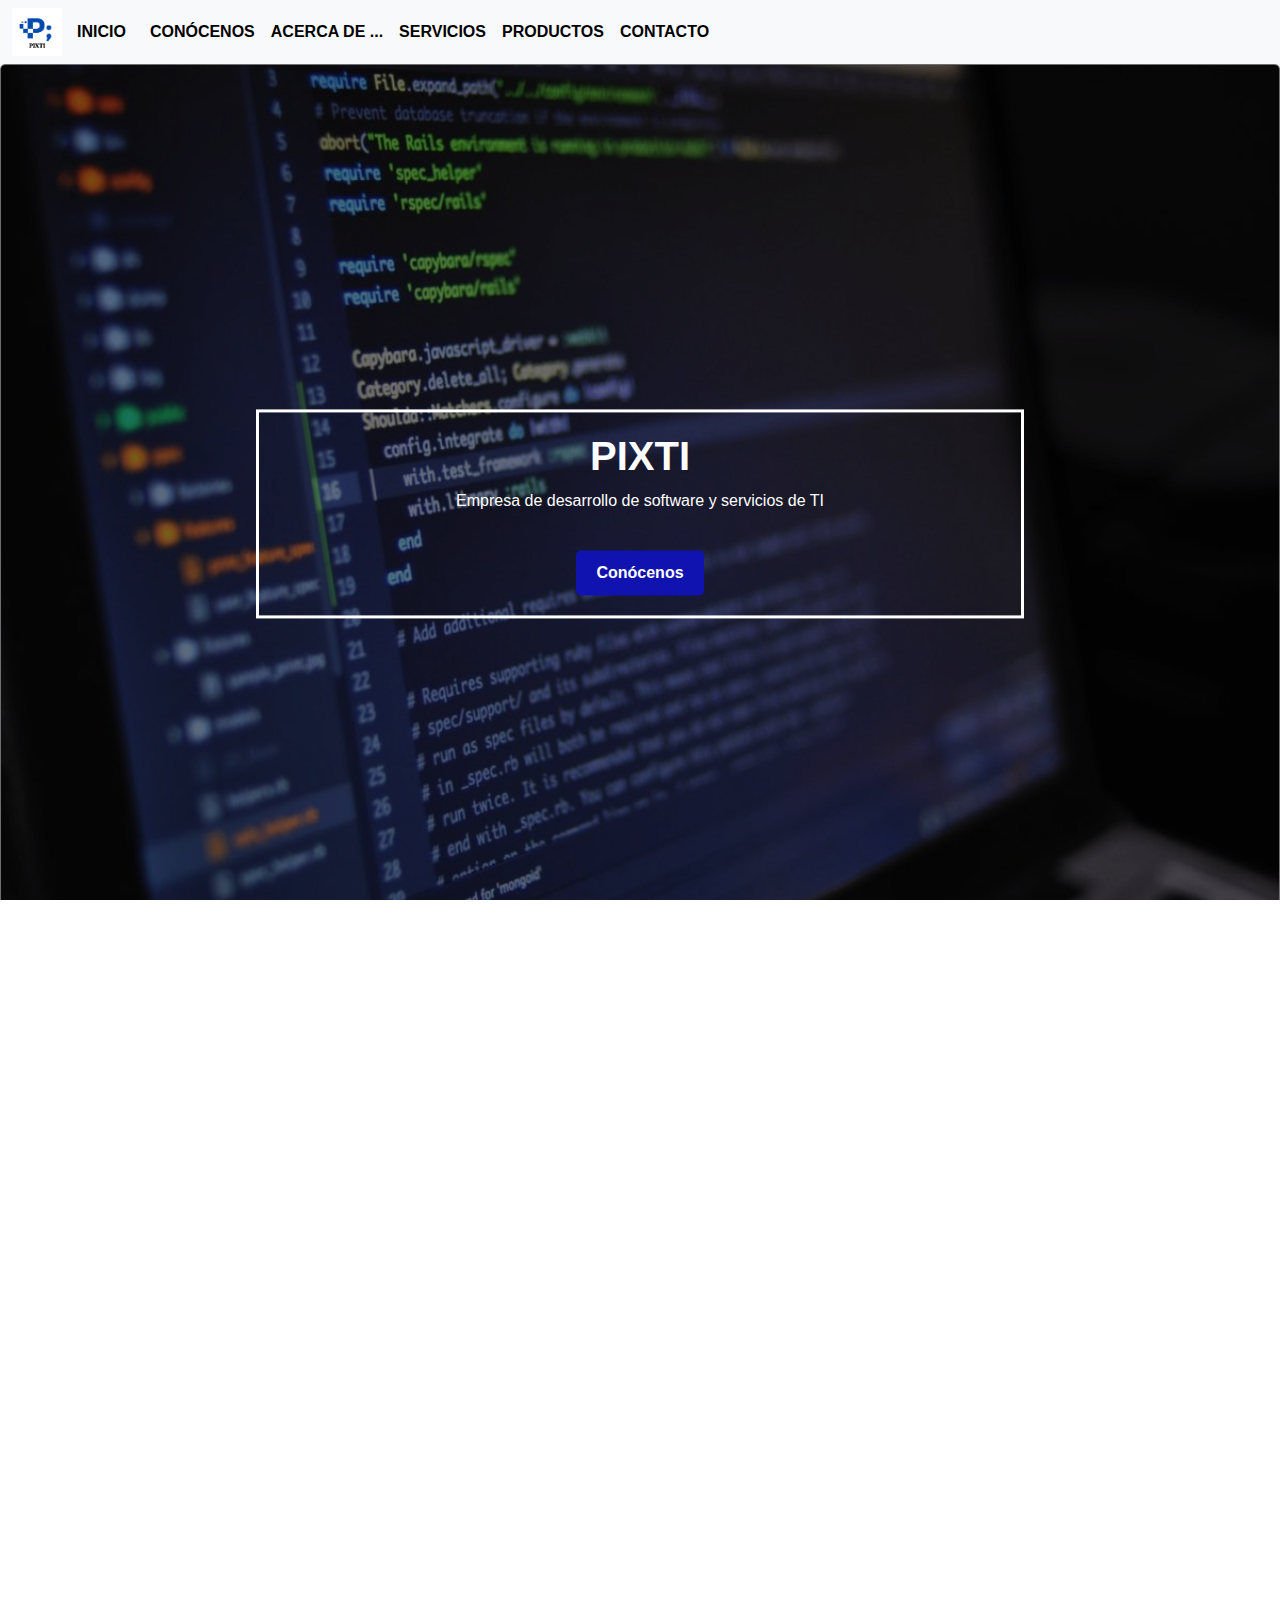
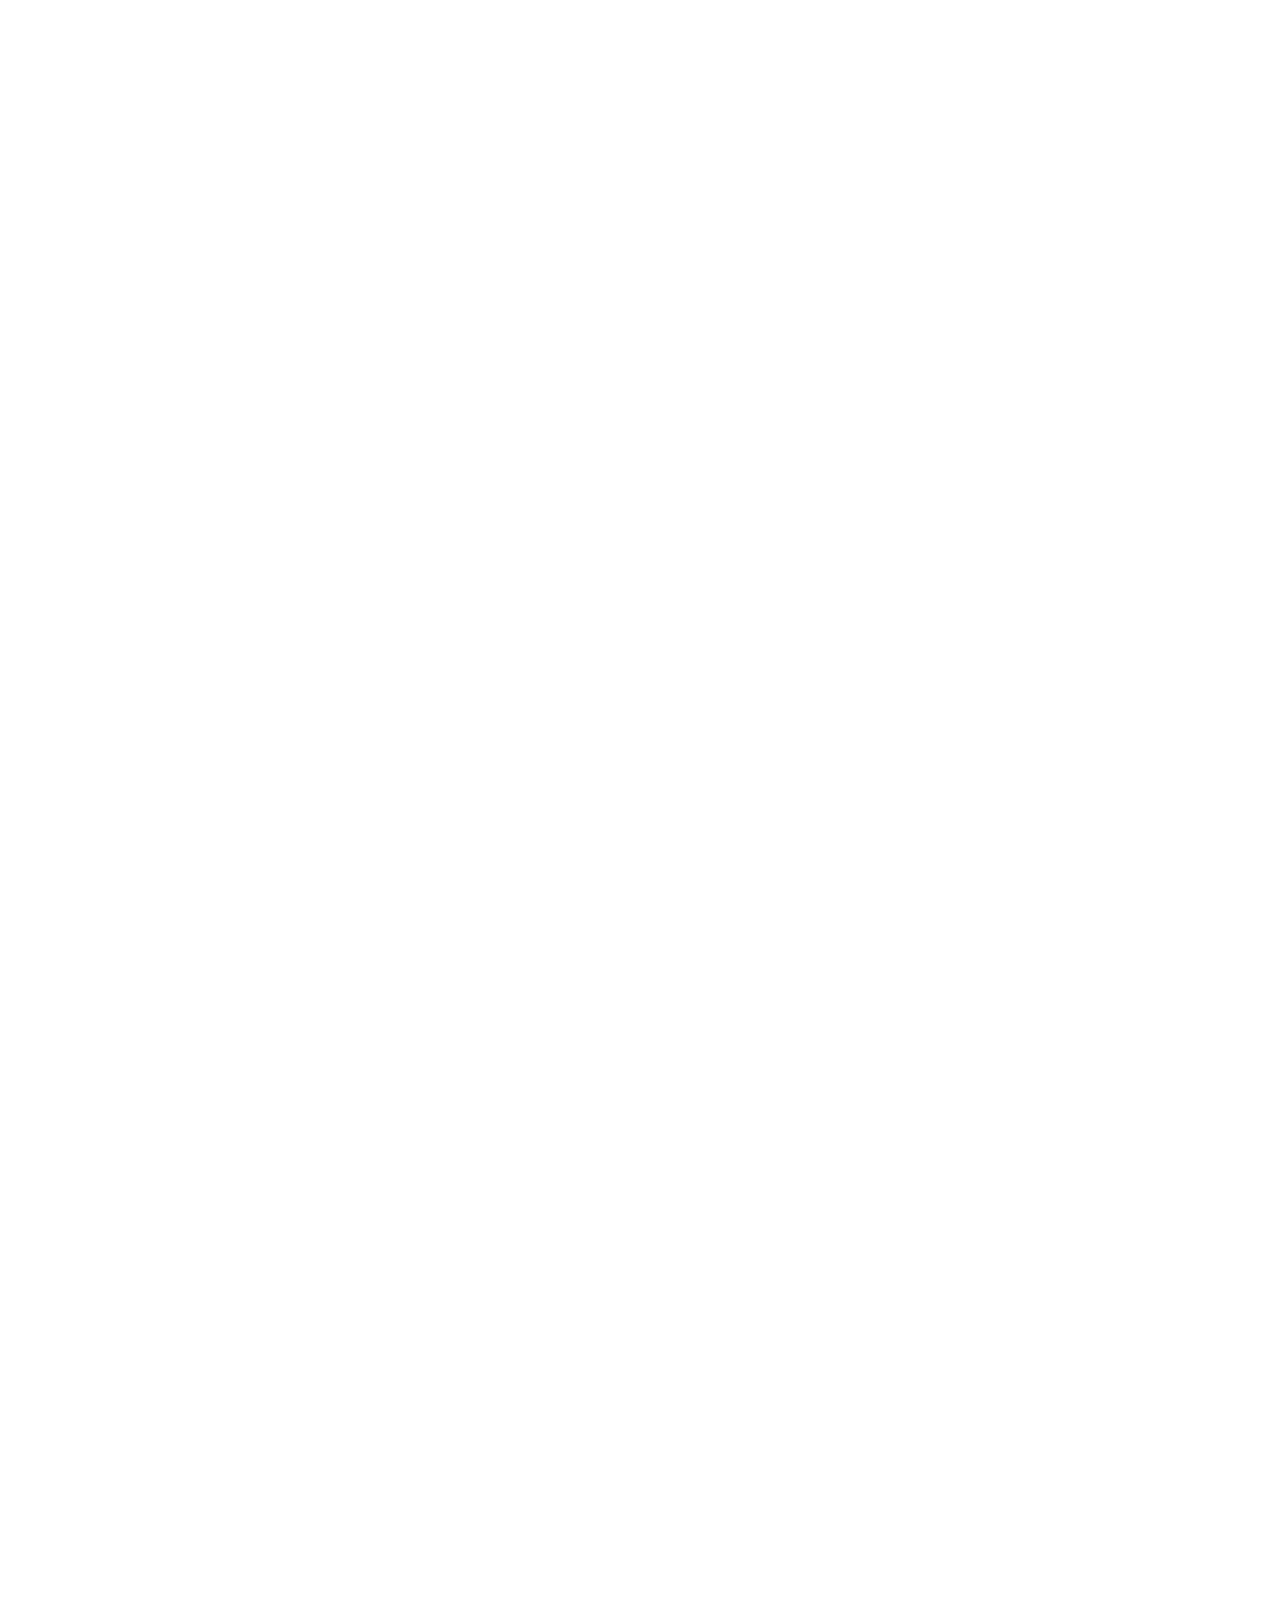
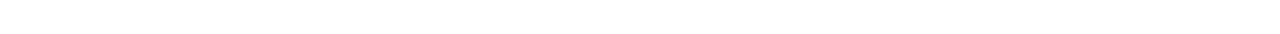
==== index.html @ cc18af19 "Merge branch 'main' of https://github.com/LeslieGress23/PWAPIXTI" ====
<!doctype html>
<html lang="es">
  <head>
    <meta charset="utf-8">
    <meta name="viewport" content="width=device-width, initial-scale=1">
    <meta http-equiv="X-UA-Compatible" content="ie=edge" />
    <link rel="stylesheet" href="./css/bootstrap.min.css">
    
    <meta http-equiv="content-type" content="text/html;charset=UTF-8" />
    <meta name="description" content="Web Developer es un canal de Youtube que nace con el unico proposito de ayudar a la comunidad que esta en modo aprender de la mejor manera." />
    <meta name="keywords" content="Canal de Youtube Web Developer Urian Viera"/>
    <meta name="author" content="Web Developer" />
    <meta name="copyright" content="Web Developer" />
    <meta name="language" content="es-CO"/>

    <title>PIXTI</title>
    <link type="text/css" rel="shortcut icon" href="imgs/PIXTI.jpeg"/>
    <link rel="stylesheet" href="css/home.css">


    <!--PWA-->
    <link rel="manifest" href="./manifest.json"> 
    <!---PWA--->

    <!----METAS DE PWA-->
    <meta name="theme-color" content="#2F3BA2">
    <meta name="MobileOptimized" content="width">
    <meta name="HandheldFriendly" content="true">
    <meta name="apple-mobile-web-app-capable" content="yes">
    <meta name="apple-mobile-web-app-status-bar-style" content="black-translucent">
    <link rel="shortcut icon" type="image/png" href="./pwa/images/icons/icon-512x512.png">
    <link rel="apple-touch-icon" href="./pwa/images/icons/icon-512x512.png">
    <link rel="apple-touch-startup-image" href="./pwa/images/icons/icon-512x512.png">

    <link rel="apple-touch-icon" href="./pwa/images/icons/icon-72x72.png" />
    <link rel="apple-touch-icon" href="./pwa/images/icons/icon-96x96.png" />
    <link rel="apple-touch-icon" href="./pwa/images/icons/icon-128x128.png" />
    <link rel="apple-touch-icon" href="./pwa/images/icons/icon-144x144.png" />
    <link rel="apple-touch-icon" href="./pwa/images/icons/icon-152x152.png" />
    <link rel="apple-touch-icon" href="./pwa/images/icons/icon-192x192.png" />
    <link rel="apple-touch-icon" href="./pwa/images/icons/icon-384x384.png" />
    <link rel="apple-touch-icon" href="./pwa/images/icons/icon-512x512.png" />
    <meta name="apple-mobile-web-app-status-bar" content="#db4938" />

    <style>
      .container {
          display: flex;
          justify-content: space-between;
          align-items: center;
          width: 100%;
          padding: 20px;
          max-width: 1200px;
          margin: auto;
      }
  
      .cont-servicios {
          background-color: #fff;
          padding: 20px;
          width: 100%;
          box-shadow: 0px 0px 10px rgba(0, 0, 0, 0.1);
          border-radius: 10px;
      }
  
      .cont-servicios h2 {
          text-align: center;
          color: #333;
      }
  

  </style>


  </head>
  <body>
    <!-- Barra de navegación -->
    <nav class="navbar navbar-expand-lg navbar-light bg-light">
      <div class="container-fluid">
        <img src="imgs/PIXTI.jpeg" alt="Logo" class="logo">
        <a class="navbar-brand" href="index.html">Inicio</a>
        <button class="navbar-toggler" type="button" data-bs-toggle="collapse" data-bs-target="#navbarSupportedContent" aria-controls="navbarSupportedContent" aria-expanded="false" aria-label="Toggle navigation">
          <span class="navbar-toggler-icon"></span>
        </button>
        <div class="collapse navbar-collapse" id="navbarSupportedContent">
          <ul class="navbar-nav me-auto mb-2 mb-lg-0">
            <li class="nav-item"><a class="nav-link active" href="conocenos.html">Conócenos</a></li>
            <li class="nav-item"><a class="nav-link active" href="#acercade">Acerca de ...</a></li>
            <li class="nav-item"><a class="nav-link active" href="#servicios">Servicios</a></li>
            <li class="nav-item"><a class="nav-link active" href="./productos.html">Productos</a></li>
            <li class="nav-item"><a class="nav-link" href="contacto.html">Contacto</a></li>
          </ul>
        </div>
      </div>
    </nav>

  <!--precarga de la pagina-->
  <div class="cargando">
      <div class="loader-outter"></div>
      <div class="loader-inner"></div>
  </div>

 
    <div class="caja">
      <img src="imgs/imgfondo.jpeg" class="img-fluid resp_img" alt="">
      <div class="cont">
        <h1>PIXTI</h1>
        <p>Empresa de desarrollo de software y servicios de TI</p>
        <a href="#" class="button">Conócenos</a>
      </div>
    </div>

  
    <!-- Contenido principal -->
    <div class="container mt-4 generalidades" id="acercade">
      <h2 class="generalidades-title"></h2>
      <div class="row mt-4">
        <!-- Imagen grande a la izquierda -->
        <div class="col-md-6">
          <img src="imgs/generalidades.jpg" alt="Generalidades" class="img-fluid">
        </div>
        <!-- Sección derecha con bloques -->
        <div class="col-md-6">
          <div class="row">
            <!-- Bloque de Misión -->
            <div class="col-6 text-center section">
              <img src="imgs/mision.png" class="icon-img" alt="Misión">
              <h5>Misión</h5>
              <p>PIXTI desarrolla software y servicios TI para impulsar innovación digital, optimizar procesos y fomentar el crecimiento sostenible de sus clientes.</p>
            </div>
            <!-- Bloque de Visión -->
            <div class="col-6 text-center section">
              <img src="imgs/vision.png" class="icon-img" alt="Visión">
              <h5>Visión</h5>
              <p>Lideramos en tecnología con innovaciones que optimizan negocios, contribuyendo al progreso sostenible con excelencia y eficiencia.</p>
            </div>
          </div>
          <div class="row mt-3">
            <!-- Bloque de Valores -->
            <div class="col-6 text-center section">
              <img src="imgs/valores.png" class="icon-img" alt="Valores">
              <h5>Valores</h5>
              <p>PIXTI, se basa en los siguientes valores: confiabilidad, seguridad, integridad, calidad y responsabilidad.</p>
            </div>
            <!-- Bloque de Lema -->
            <div class="col-6 text-center section">
              <img src="imgs/lema.png" class="icon-img" alt="Lema">
              <h5>Lema</h5>
              <p>"Transformando Desafíos en soluciones digitales".
              </p>
            </div>
          </div>
        </div>
      </div>
    </div>

    <section id="servicios">
      <div class="container mt-5 mb-5">
        <div class="row mb-5">
          <div class="col-md-12">
            <h1 class="text-center mt-5 mb-5">NUESTROS SERVICIOS</h1>
    
          </div>
        </div>
    
    
        <div class="row mb-5 text-center p-3" style="border-radius: 10px; background-color: #f1f1f1;">
          <div class="col-md-12">
            <h1 style="color: #555;">Desarrollo de Software y Soluciones Personalizadas</h1>
            <p>
              En <strong>PIXTI</strong>, creemos que cada idea tiene el potencial de transformarse en una solución poderosa.
              Nuestro objetivo es dar vida a tus proyectos mediante tecnología personalizada que no sólo funciona, sino que
              inspira. Somos una empresa apasionada, comprometida con la excelencia y enfocada en crear software que marque
              una diferencia real en tu negocio.
            </p>
            <ul style="list-style-position: inside; padding-left: 0;">
              <li>
                <strong>Apps móviles y web</strong> con diseño moderno y funcionalidades avanzadas.
              </li>
              <li>
                <strong>Automatización de procesos</strong> para eliminar tareas repetitivas.
              </li>
              <li>
                <strong>Soluciones a la medida</strong>, diseñadas específicamente para tus necesidades.
              </li>
            </ul>
            <img src="imgs/servicios_desarrollo.png" class="img-fluid"  alt="movil" style="max-width: 100%; height: auto;">
          </div>
        </div>
    
        <div class="row mb-5 text-center p-3" style="border-radius: 10px; background-color: #eeeeee70;">
          <div class="col-md-7">
            <h1 style="color: #666;">Innovación y Automatización</h1>
            <p>
              En <strong>PIXTI</strong>, creemos que la tecnología tiene el poder de transformar negocios al liberar tiempo,
              recursos y creatividad. Por eso, nos especializamos en desarrollar soluciones de innovación y automatización
              que no solo optimizan tus procesos, sino que también te preparan para el futuro.
            </p>
          </div>
          <div class="card">
          <center>  <img src="imgs/c3.png" alt="Galletas"></center>
              <h2>Proyectos</h2>
              <p>Nos comprometemos a prácticas de desarrollo éticas y sostenibles, y buscamos contribuir positivamente a la comunidad mediante proyectos que generen impacto social y apoyen el bienestar general.
              </p>
          </div>
        </div>
    
    
        <div class="row mb-5 text-center p-3" style="border-radius: 10px; background-color: #eeeeee70;">
          <div class="col-md-5">
            <img src="imgs/servicios_kanban.png" alt="Kanban Board" style="max-width: 100%; height: auto;">
          </div>
          <div class="col-md-7">
            <h1 style="color: #2F1C6A;">Consultoría en Gestión de Proyectos de TI</h1>
            <p>En <strong>PIXTI</strong>, te acompañamos a lo largo de cada etapa de tu proyecto tecnológico, utilizando
              metodologías ágiles como Scrum y Kanban para garantizar flexibilidad y resultados rápidos. Nos encargamos de
              planificar, gestionar recursos, y controlar presupuestos para que tu proyecto sea exitoso, cumpliendo plazos y
              manteniendo la calidad.
              <br><br>
              Además, te apoyamos en la adopción de nuevas tecnologías, asegurando una transición sin fricciones. En
              <strong>PIXTI</strong>, creemos en la comunicación abierta y transparente, trabajando codo a codo contigo para
              que tu visión se haga realidad. ¡Tu éxito es nuestro compromiso!
            </p>
          </div>
        </div>
      </section>

    <script src="./js/bootstrap.bundle.min.js"></script>
    <script src="./js/jquery-3.6.0.js"></script>
    <script src="./regist_serviceWorker.js"></script> 
    <script>
      $(function(){
    //Precarga de la pagina se ejecuta solo una vez
    setTimeout(
        ()=>{
            $(".cargando").hide(); 
         } , 50
     );
     });
    </script>
    </body>
</html>
---- css/home.css ----
/* Estilos básicos */
html,
body {
	margin: 0;
	padding: 0;
	height: 100%;
	font-family: Arial, sans-serif;
	color: #000000;
	line-height: 1.6;
	overflow-x: hidden;
}

h1 {
	font-size: 40px !important;
	font-weight: 800;
	font-family: Arial, sans-serif;
}

/* Caja contenedora de la imagen */
.caja {
	position: relative;
	display: inline-block;
	width: 100vw;
	overflow: hidden;
}

/* Imagen de fondo */
.resp_img {
	height: 100vh;
	width: 100vw;
	background-size: cover;
	background-position: center;
	text-align: center;
	filter: brightness(50%);
	position: relative;
}

/* Contenedor de texto sobre la imagen */
.cont {
	width: 60%;
	position: absolute;
	top: 50%;
	left: 50%;
	transform: translate(-50%, -50%);
	color: #fff;
	border: 3px solid #fff;
	padding: 20px 10px;
	text-align: center;
}

.cont h1 {
	font-size: 40px !important;
	font-weight: 800;
	font-family: Arial, sans-serif;
}

/* Botón "Conócenos" */
.cont a {
	display: inline-block;
	margin-top: 20px;
	padding: 10px 20px;
	background-color: #1113b0;
	/* Color de fondo del botón */
	color: #fff;
	font-weight: bold;
	text-decoration: none;
	border-radius: 5px;
	transition: background-color 0.3s;
}

.cont a:hover {
	background-color: #1113b0;
	/* Color al pasar el cursor */
}

/* Estilos de la barra de navegación */
.navbar {
	background-color: #fff;
	font-family: Arial, sans-serif;
	width: 100%;
	box-sizing: border-box;
}

.navbar-brand,
.nav-link {
	color: #000000 !important;
	font-weight: bold;
	font-size: 16px;
	text-transform: uppercase;
}

.navbar-brand:hover,
.nav-link:hover {
	color: #1113b0 !important;
	/* Color de enlace al pasar el cursor */
}

/* Logo de la barra de navegación */
.logo {
	width: 50px;
	/* Ajusta el tamaño según necesites */
	height: auto;
	margin-right: 15px;
	vertical-align: middle;
}


/* Estilos en dispositivos móviles */
@media (min-width: 280px) and (max-width: 480px) {
	.cont {
		width: 90%;
	}

	.cont h1 {
		font-size: 20px !important;
		font-weight: 700;
	}
}
/* Estilos para las generalidades */
.generalidades {
	margin-top: 20px;
  }
  
  .generalidades-title {
	text-align: center;
	font-weight: bold;
	font-size: 24px;
	margin-bottom: 20px;
  }
  
  .section {
	margin-top: 10px;
	display: flex;
    flex-direction: column;
    justify-content: center;
    align-items: center;
    text-align: center;
  }
  
  .section img.icon-img {
	width: 40px;
	height: 40px;
	margin-bottom: 10px;
  }
  
  .section h5 {
	font-weight: bold;
	margin-top: 10px;
  }
  
  .section p {
	font-size: 14px;
	color: #555;
  }
  
  .row {
	display: flex;
    flex-wrap: wrap;
    justify-content: space-between;
    margin: 0;
}
  
  .img-fluid {
	border: 1px solid #ddd;
	border-radius: 5px;
  }
  

/* Otros estilos de la página */
.nameperfil {
	color: #2F1C6A !important;
}

em {
	font-size: 30px;
}

.logoYoutube {
	display: block;
	margin: 0 auto;
	width: 120px;
}

.logoYoutube:hover {
	cursor: pointer;
	animation-name: efectoHover;
	animation-duration: 0.5s;
}

@keyframes efectoHover {
	50% {
		transform: scale(1.05);
	}
}

#perfil {
	padding: 20px;
	border-radius: 50%;
	width: 150px;
	height: 150px;
}

#recuerdo {
	background-color: #eeeeee50;
	border-radius: 10px;
	padding: 10px 20px;
}

#canalYoutube {
	background-color: #FAFBFF;
	box-shadow: 0px 0px 7px 3px rgb(0 0 0 / 15%);
	border-radius: 10px;
	padding: 10px 20px;
}

/* Estilos de precarga */
.cargando {
	position: fixed;
	top: 0;
	bottom: 0;
	width: 100%;
	background-color: #f9f9f9;
	z-index: 999999;
}

.cargando .loader-inner {
	position: absolute;
	border: 2px solid #f12020;
	border-radius: 50%;
	width: 40px;
	height: 40px;
	left: calc(50% - 20px);
	top: calc(50% - 20px);
	border-right: 0;
	border-top-color: transparent;
	-webkit-animation: loader-inner 1s cubic-bezier(0.42, 0.61, 0.58, 0.41) infinite;
	animation: loader-inner 1s cubic-bezier(0.42, 0.61, 0.58, 0.41) infinite;
}


/*botón descarga*/
.btn-custom {
	background-color: #004aad;
	/* Color de fondo */
	color: white;
	/* Color del texto */
	border: none;
	/* Sin bordes */
	padding: 10px 20px;
	/* Espaciado interno */
	font-size: 16px;
	/* Tamaño de fuente */
	border-radius: 5px;
	/* Bordes redondeados */
	transition: background-color 0.3s ease;
	/* Transición suave */
}

.btn-custom:hover {
	background-color: #0f0067;
	/* Color al pasar el mouse */
	color: white;
}




@-webkit-keyframes loader-outter {
	0% {
		-webkit-transform: rotate(0deg);
		transform: rotate(0deg);
	}

	100% {
		-webkit-transform: rotate(360deg);
		transform: rotate(360deg);
	}
}

@keyframes loader-outter {
	0% {
		-webkit-transform: rotate(0deg);
		transform: rotate(0deg);
	}

	100% {
		-webkit-transform: rotate(360deg);
		transform: rotate(360deg);
	}
}

@-webkit-keyframes loader-inner {
	0% {
		-webkit-transform: rotate(0deg);
		transform: rotate(0deg);
	}

	100% {
		-webkit-transform: rotate(-360deg);
		transform: rotate(-360deg);
	}
}

@keyframes loader-inner {
	0% {
		-webkit-transform: rotate(0deg);
		transform: rotate(0deg);
	}

	100% {
		-webkit-transform: rotate(-360deg);
		transform: rotate(-360deg);
	}
}

/* Estilos del scroll */
::-webkit-scrollbar {
	width: 8px;
	height: 2px;
}

::-webkit-scrollbar-thumb {
	border: 1px solid #666666;
	border-radius: 3px;
	background: #666666;
}

::-webkit-scrollbar-thumb:hover {
	background: grey;
}

.menu {
    background-color: #f4f4f4;
    color: #333;
    padding: 40px 0;
    text-align: center;
}

.menu h1 {
    font-size: 3em;
    margin-bottom: 20px;
}

.card-container {
    display: flex;
    justify-content: center;
    gap: 20px;
    flex-wrap: wrap;
    padding: 20px;
}

/* Estilos de las tarjetas */
.card {
    background-color: white;
    border-radius: 10px;
    box-shadow: 0 4px 8px rgba(0, 0, 0, 0.2);
    padding: 20px;
    text-align: center;
    width: 200px;
    transition: transform 0.2s;
}

.card:hover {
    transform: translateY(-5px);
}

.card img {
    width: 50px;
    height: 50px;
    margin-bottom: 15px;
 
}

.card h2 {
    font-size: 1.5em;
    margin-bottom: 10px;
}

.card p {
    font-size: 0.9em;
    color: #555;
    margin-bottom: 15px;
}

.card a {
    color: #555;
    text-decoration: none;
    font-style: italic;
    font-size: 0.9em;
}

.card a:hover {
    color: #000;
    text-decoration: underline;
}
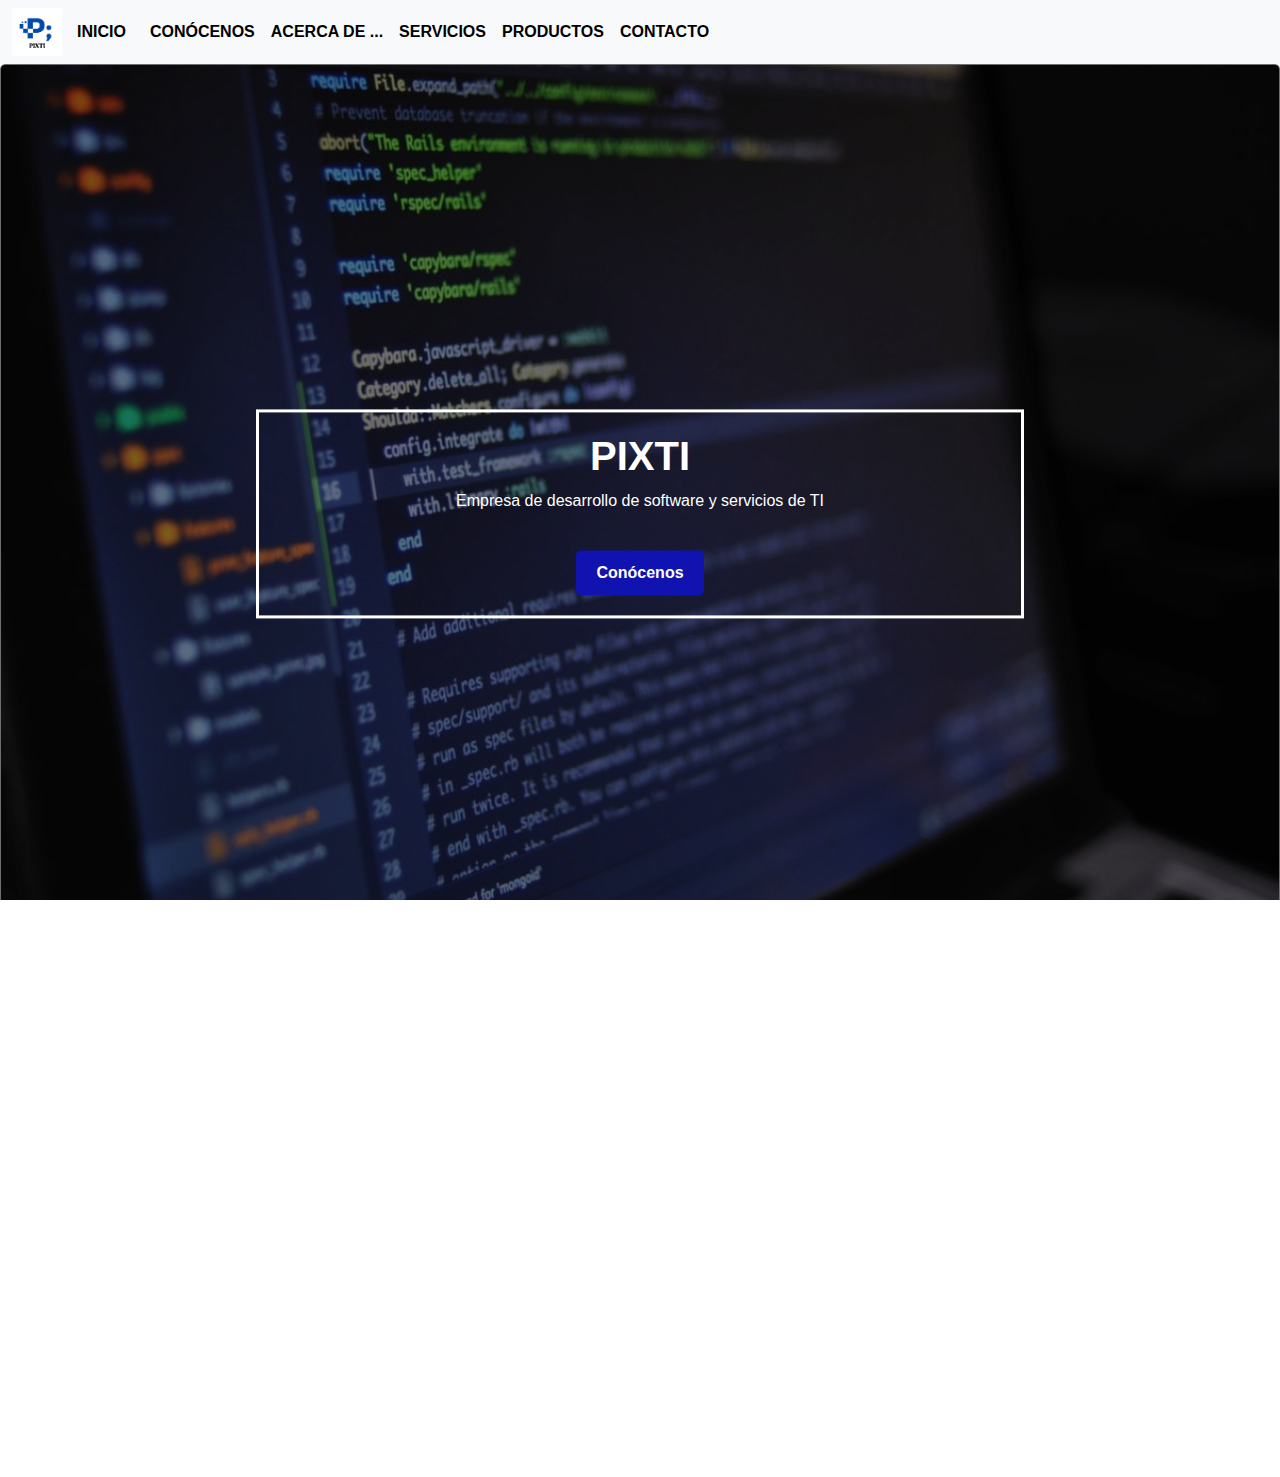
==== commit 31704011: "DELETE servicios de index" ====
--- a/index.html
+++ b/index.html
@@ -152,76 +152,6 @@
       </div>
     </div>
 
-    <section id="servicios">
-      <div class="container mt-5 mb-5">
-        <div class="row mb-5">
-          <div class="col-md-12">
-            <h1 class="text-center mt-5 mb-5">NUESTROS SERVICIOS</h1>
-    
-          </div>
-        </div>
-    
-    
-        <div class="row mb-5 text-center p-3" style="border-radius: 10px; background-color: #f1f1f1;">
-          <div class="col-md-12">
-            <h1 style="color: #555;">Desarrollo de Software y Soluciones Personalizadas</h1>
-            <p>
-              En <strong>PIXTI</strong>, creemos que cada idea tiene el potencial de transformarse en una solución poderosa.
-              Nuestro objetivo es dar vida a tus proyectos mediante tecnología personalizada que no sólo funciona, sino que
-              inspira. Somos una empresa apasionada, comprometida con la excelencia y enfocada en crear software que marque
-              una diferencia real en tu negocio.
-            </p>
-            <ul style="list-style-position: inside; padding-left: 0;">
-              <li>
-                <strong>Apps móviles y web</strong> con diseño moderno y funcionalidades avanzadas.
-              </li>
-              <li>
-                <strong>Automatización de procesos</strong> para eliminar tareas repetitivas.
-              </li>
-              <li>
-                <strong>Soluciones a la medida</strong>, diseñadas específicamente para tus necesidades.
-              </li>
-            </ul>
-            <img src="imgs/servicios_desarrollo.png" class="img-fluid"  alt="movil" style="max-width: 100%; height: auto;">
-          </div>
-        </div>
-    
-        <div class="row mb-5 text-center p-3" style="border-radius: 10px; background-color: #eeeeee70;">
-          <div class="col-md-7">
-            <h1 style="color: #666;">Innovación y Automatización</h1>
-            <p>
-              En <strong>PIXTI</strong>, creemos que la tecnología tiene el poder de transformar negocios al liberar tiempo,
-              recursos y creatividad. Por eso, nos especializamos en desarrollar soluciones de innovación y automatización
-              que no solo optimizan tus procesos, sino que también te preparan para el futuro.
-            </p>
-          </div>
-          <div class="card">
-          <center>  <img src="imgs/c3.png" alt="Galletas"></center>
-              <h2>Proyectos</h2>
-              <p>Nos comprometemos a prácticas de desarrollo éticas y sostenibles, y buscamos contribuir positivamente a la comunidad mediante proyectos que generen impacto social y apoyen el bienestar general.
-              </p>
-          </div>
-        </div>
-    
-    
-        <div class="row mb-5 text-center p-3" style="border-radius: 10px; background-color: #eeeeee70;">
-          <div class="col-md-5">
-            <img src="imgs/servicios_kanban.png" alt="Kanban Board" style="max-width: 100%; height: auto;">
-          </div>
-          <div class="col-md-7">
-            <h1 style="color: #2F1C6A;">Consultoría en Gestión de Proyectos de TI</h1>
-            <p>En <strong>PIXTI</strong>, te acompañamos a lo largo de cada etapa de tu proyecto tecnológico, utilizando
-              metodologías ágiles como Scrum y Kanban para garantizar flexibilidad y resultados rápidos. Nos encargamos de
-              planificar, gestionar recursos, y controlar presupuestos para que tu proyecto sea exitoso, cumpliendo plazos y
-              manteniendo la calidad.
-              <br><br>
-              Además, te apoyamos en la adopción de nuevas tecnologías, asegurando una transición sin fricciones. En
-              <strong>PIXTI</strong>, creemos en la comunicación abierta y transparente, trabajando codo a codo contigo para
-              que tu visión se haga realidad. ¡Tu éxito es nuestro compromiso!
-            </p>
-          </div>
-        </div>
-      </section>
 
     <script src="./js/bootstrap.bundle.min.js"></script>
     <script src="./js/jquery-3.6.0.js"></script>
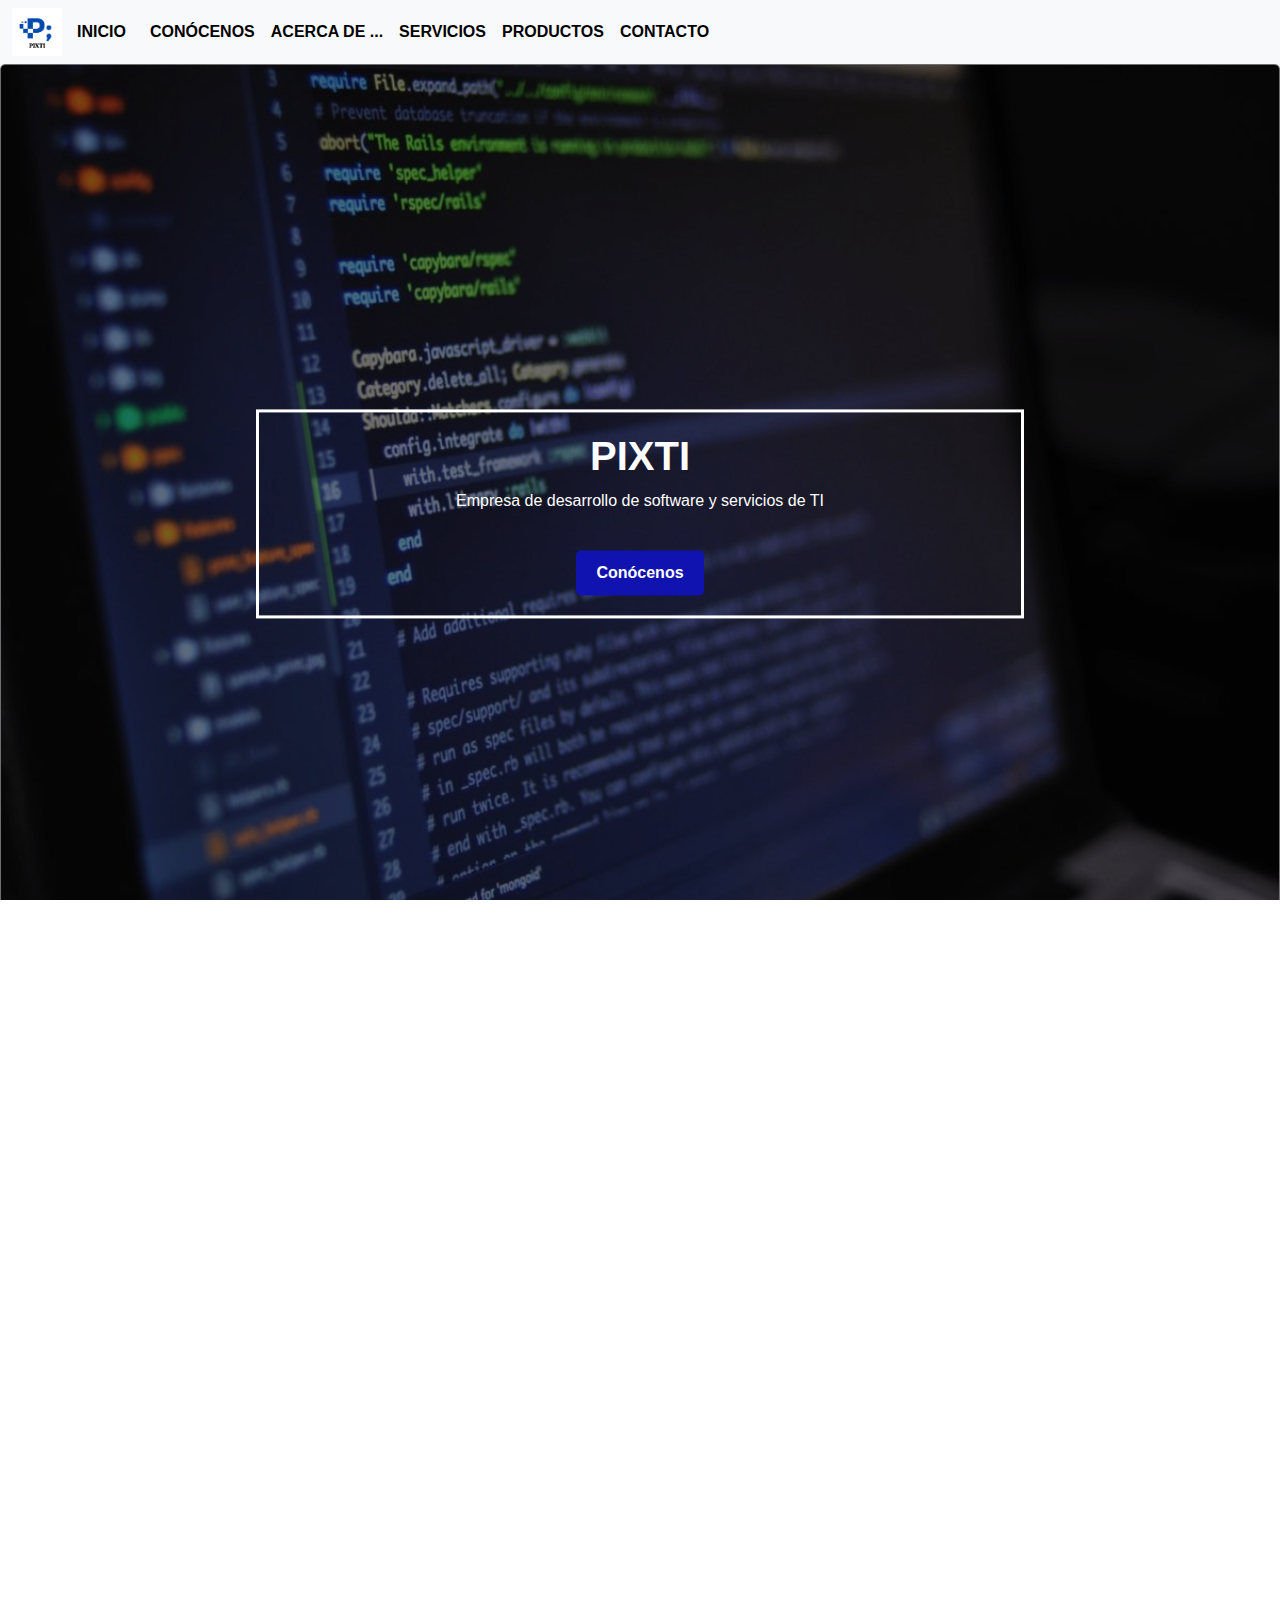
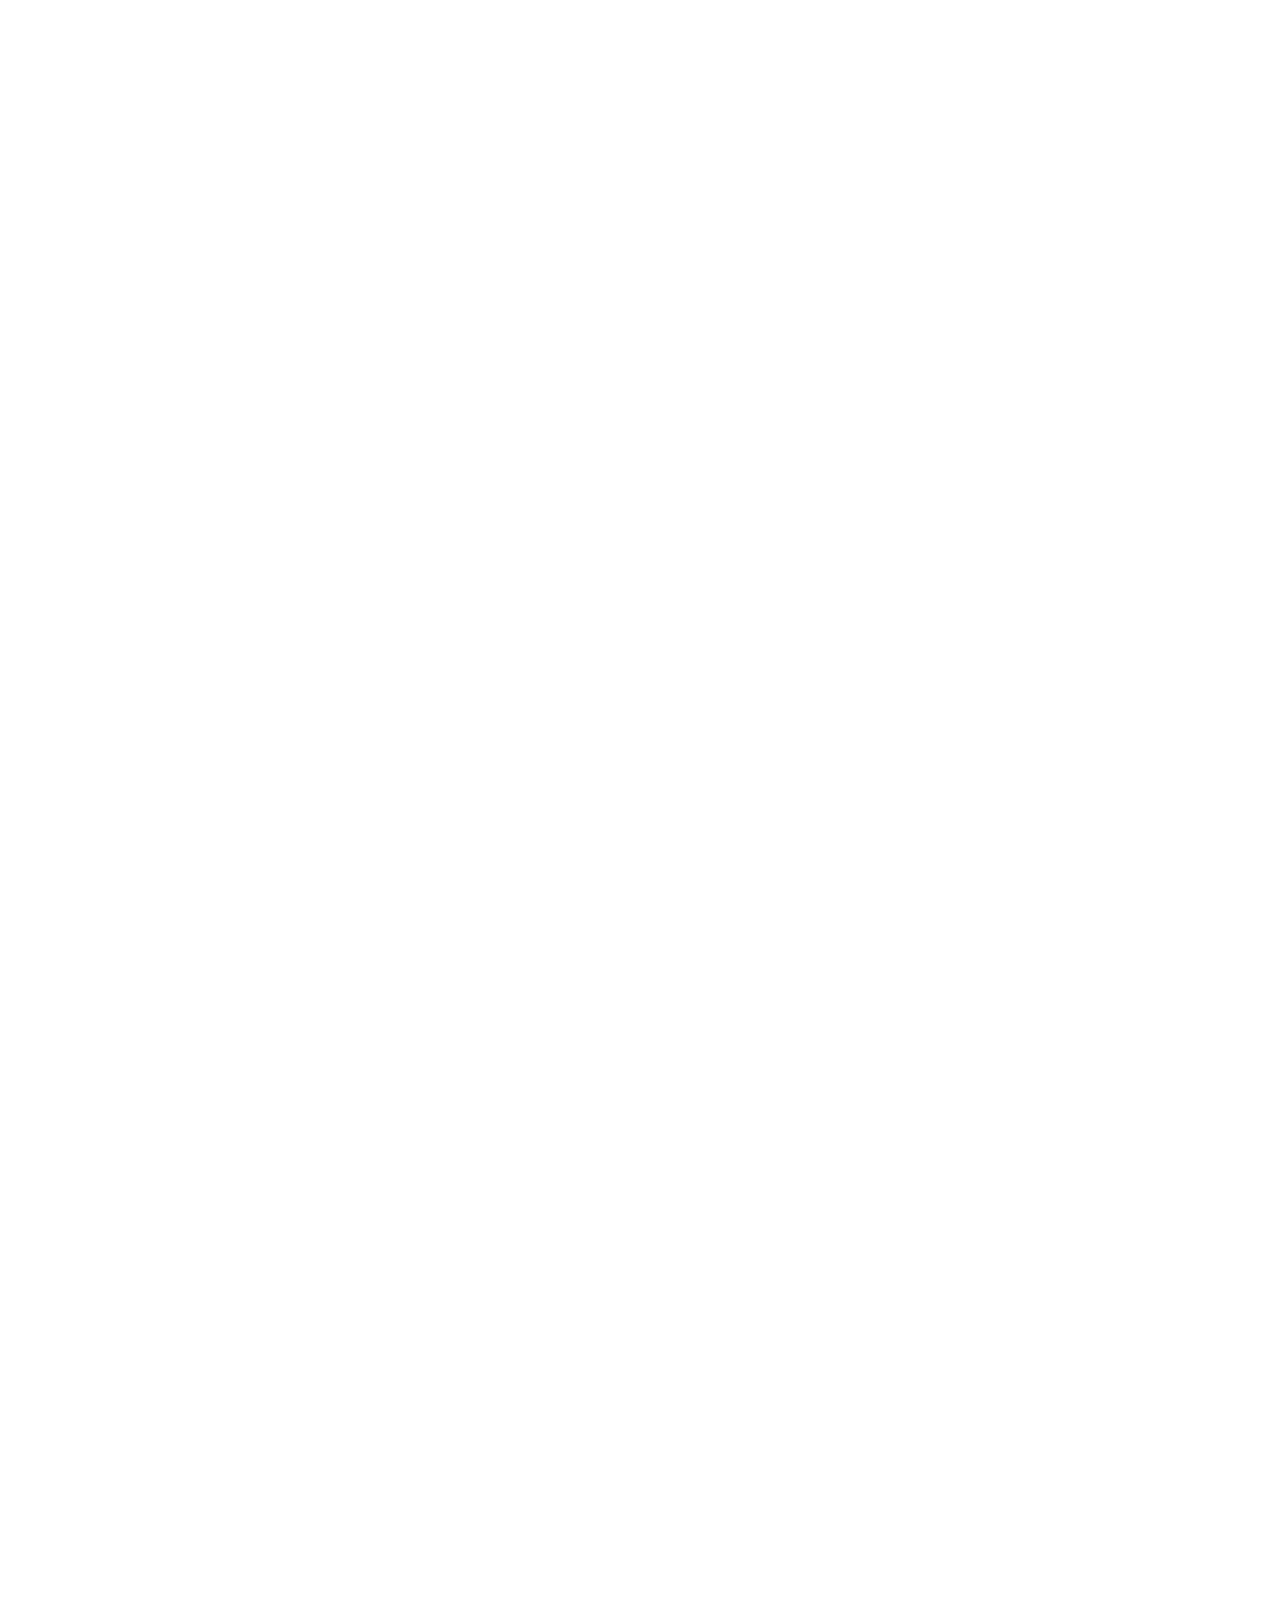
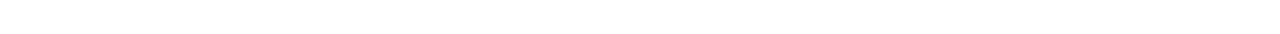
==== commit d2e18aa4: "back" ====
--- a/index.html
+++ b/index.html
@@ -152,6 +152,76 @@
       </div>
     </div>
 
+    <section id="servicios">
+      <div class="container mt-5 mb-5">
+        <div class="row mb-5">
+          <div class="col-md-12">
+            <h1 class="text-center mt-5 mb-5">NUESTROS SERVICIOS</h1>
+    
+          </div>
+        </div>
+    
+    
+        <div class="row mb-5 text-center p-3" style="border-radius: 10px; background-color: #f1f1f1;">
+          <div class="col-md-12">
+            <h1 style="color: #555;">Desarrollo de Software y Soluciones Personalizadas</h1>
+            <p>
+              En <strong>PIXTI</strong>, creemos que cada idea tiene el potencial de transformarse en una solución poderosa.
+              Nuestro objetivo es dar vida a tus proyectos mediante tecnología personalizada que no sólo funciona, sino que
+              inspira. Somos una empresa apasionada, comprometida con la excelencia y enfocada en crear software que marque
+              una diferencia real en tu negocio.
+            </p>
+            <ul style="list-style-position: inside; padding-left: 0;">
+              <li>
+                <strong>Apps móviles y web</strong> con diseño moderno y funcionalidades avanzadas.
+              </li>
+              <li>
+                <strong>Automatización de procesos</strong> para eliminar tareas repetitivas.
+              </li>
+              <li>
+                <strong>Soluciones a la medida</strong>, diseñadas específicamente para tus necesidades.
+              </li>
+            </ul>
+            <img src="imgs/servicios_desarrollo.png" class="img-fluid"  alt="movil" style="max-width: 100%; height: auto;">
+          </div>
+        </div>
+    
+        <div class="row mb-5 text-center p-3" style="border-radius: 10px; background-color: #eeeeee70;">
+          <div class="col-md-7">
+            <h1 style="color: #666;">Innovación y Automatización</h1>
+            <p>
+              En <strong>PIXTI</strong>, creemos que la tecnología tiene el poder de transformar negocios al liberar tiempo,
+              recursos y creatividad. Por eso, nos especializamos en desarrollar soluciones de innovación y automatización
+              que no solo optimizan tus procesos, sino que también te preparan para el futuro.
+            </p>
+          </div>
+          <div class="card">
+          <center>  <img src="imgs/c3.png" alt="Galletas"></center>
+              <h2>Proyectos</h2>
+              <p>Nos comprometemos a prácticas de desarrollo éticas y sostenibles, y buscamos contribuir positivamente a la comunidad mediante proyectos que generen impacto social y apoyen el bienestar general.
+              </p>
+          </div>
+        </div>
+    
+    
+        <div class="row mb-5 text-center p-3" style="border-radius: 10px; background-color: #eeeeee70;">
+          <div class="col-md-5">
+            <img src="imgs/servicios_kanban.png" alt="Kanban Board" style="max-width: 100%; height: auto;">
+          </div>
+          <div class="col-md-7">
+            <h1 style="color: #2F1C6A;">Consultoría en Gestión de Proyectos de TI</h1>
+            <p>En <strong>PIXTI</strong>, te acompañamos a lo largo de cada etapa de tu proyecto tecnológico, utilizando
+              metodologías ágiles como Scrum y Kanban para garantizar flexibilidad y resultados rápidos. Nos encargamos de
+              planificar, gestionar recursos, y controlar presupuestos para que tu proyecto sea exitoso, cumpliendo plazos y
+              manteniendo la calidad.
+              <br><br>
+              Además, te apoyamos en la adopción de nuevas tecnologías, asegurando una transición sin fricciones. En
+              <strong>PIXTI</strong>, creemos en la comunicación abierta y transparente, trabajando codo a codo contigo para
+              que tu visión se haga realidad. ¡Tu éxito es nuestro compromiso!
+            </p>
+          </div>
+        </div>
+      </section>
 
     <script src="./js/bootstrap.bundle.min.js"></script>
     <script src="./js/jquery-3.6.0.js"></script>
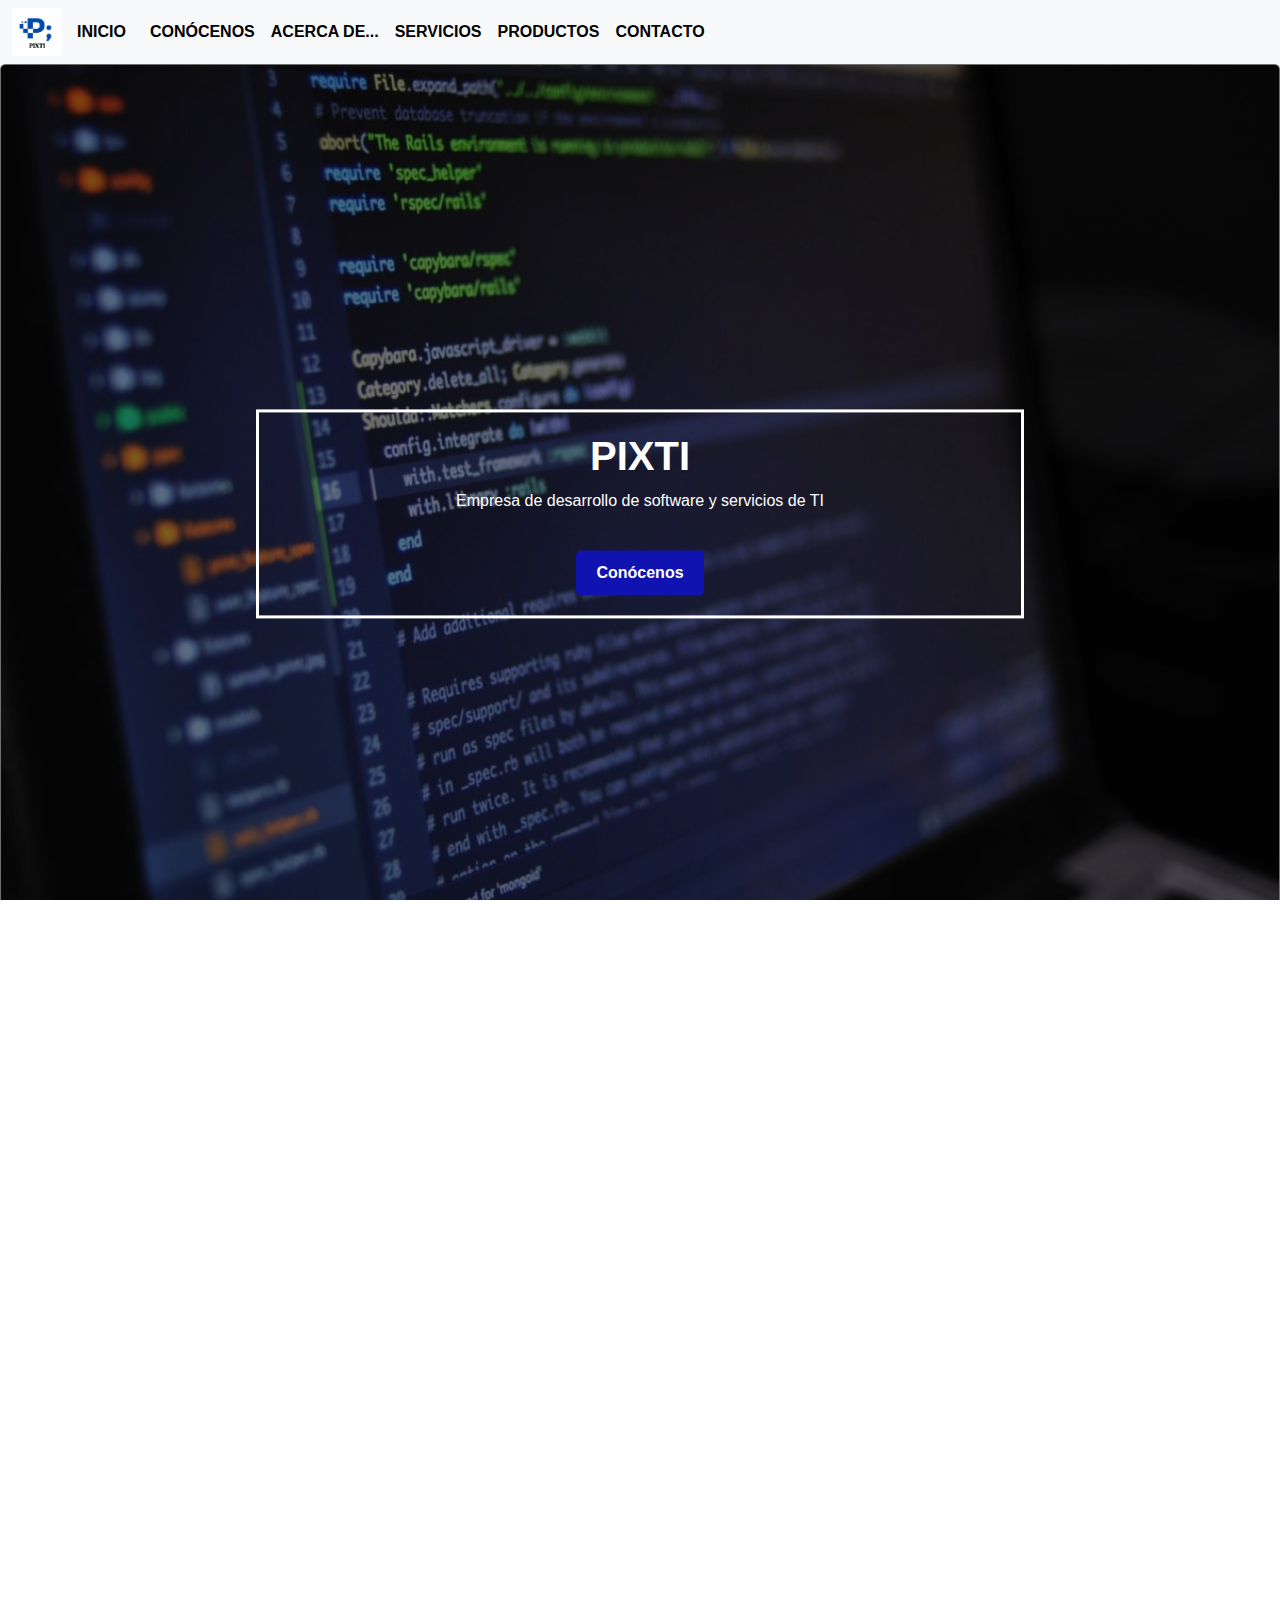
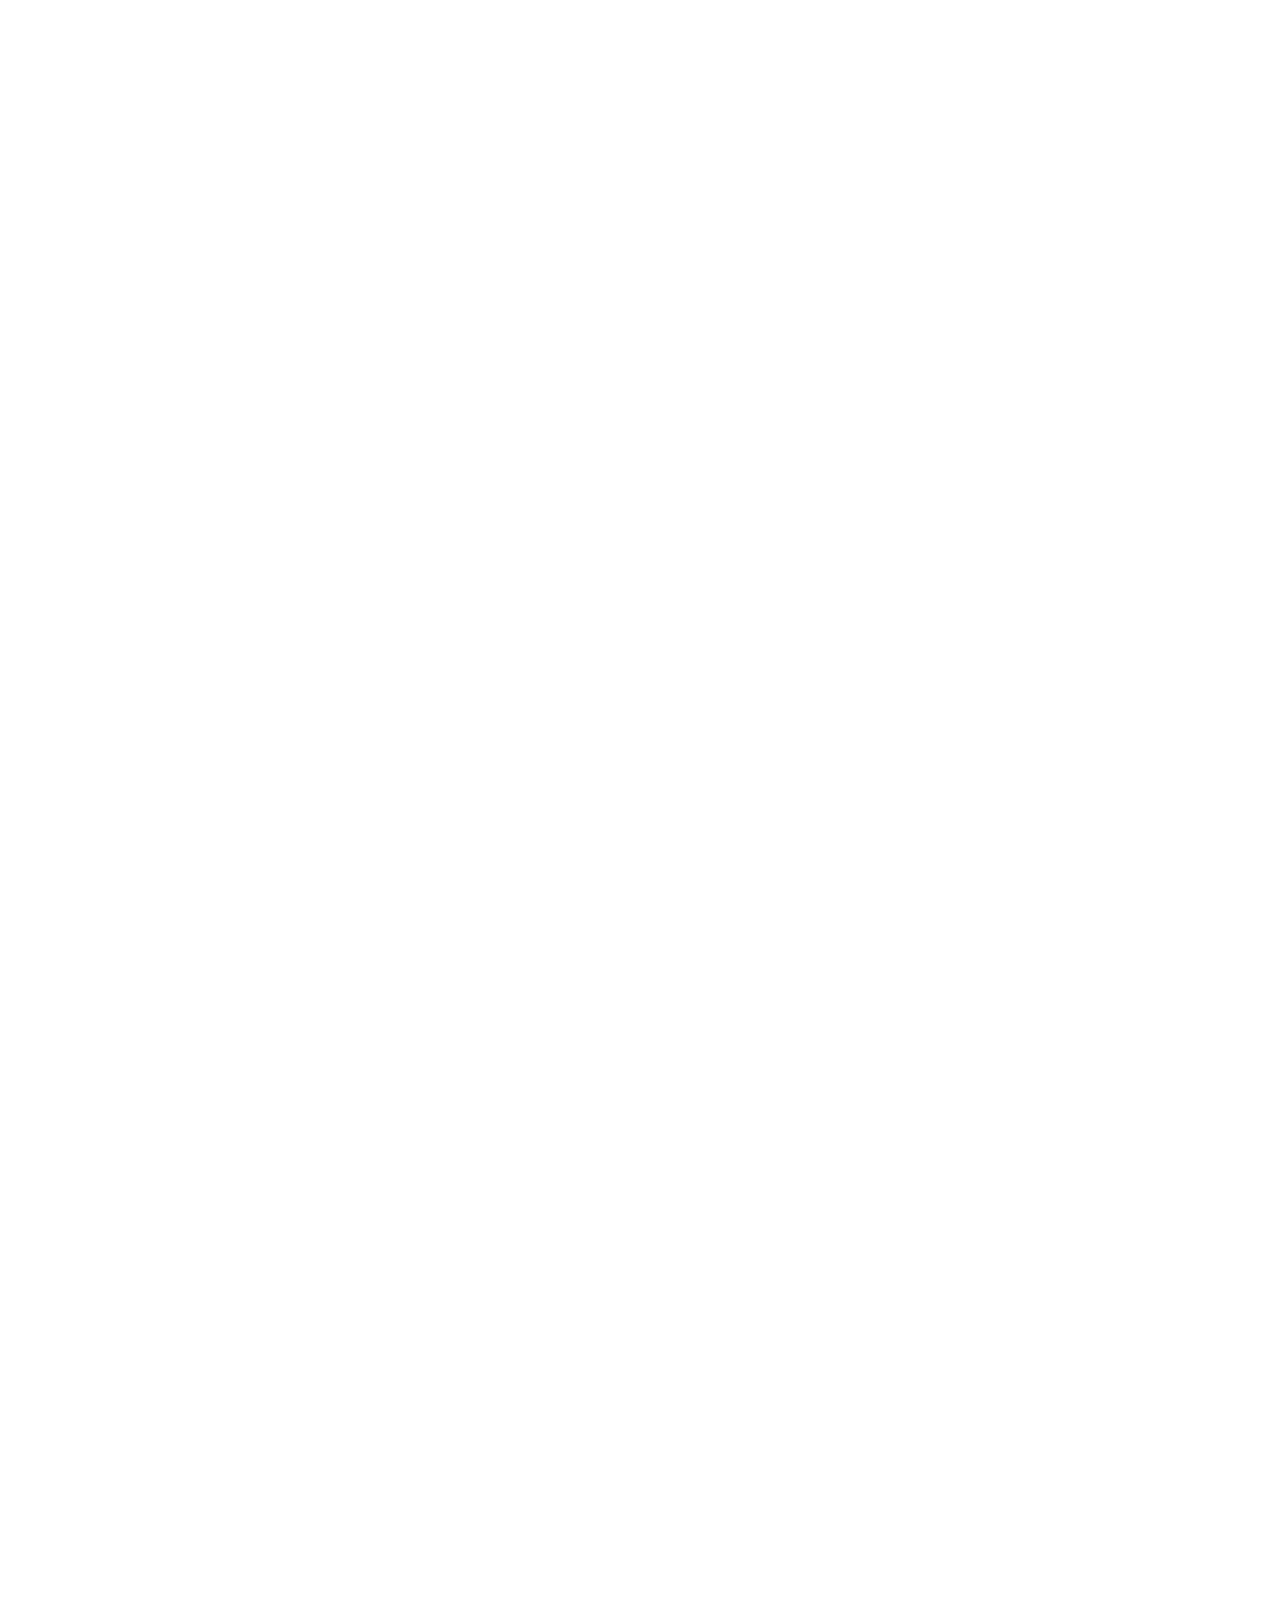
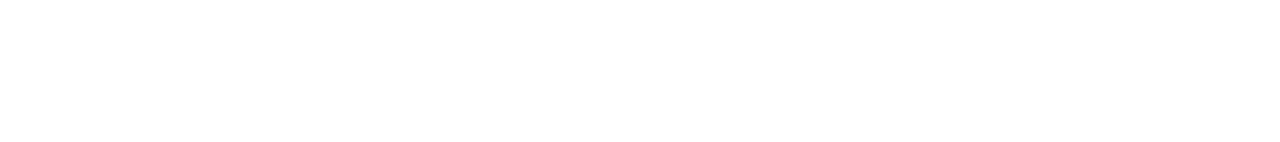
==== commit c6032d01: "Restore servicios" ====
--- a/index.html
+++ b/index.html
@@ -83,7 +83,7 @@
         <div class="collapse navbar-collapse" id="navbarSupportedContent">
           <ul class="navbar-nav me-auto mb-2 mb-lg-0">
             <li class="nav-item"><a class="nav-link active" href="conocenos.html">Conócenos</a></li>
-            <li class="nav-item"><a class="nav-link active" href="#acercade">Acerca de ...</a></li>
+            <li class="nav-item"><a class="nav-link active" href="#acercade">Acerca de...</a></li>
             <li class="nav-item"><a class="nav-link active" href="#servicios">Servicios</a></li>
             <li class="nav-item"><a class="nav-link active" href="./productos.html">Productos</a></li>
             <li class="nav-item"><a class="nav-link" href="contacto.html">Contacto</a></li>
@@ -153,18 +153,14 @@
     </div>
 
     <section id="servicios">
-      <div class="container mt-5 mb-5">
-        <div class="row mb-5">
-          <div class="col-md-12">
+      <div>
             <h1 class="text-center mt-5 mb-5">NUESTROS SERVICIOS</h1>
-    
-          </div>
-        </div>
-    
-    
-        <div class="row mb-5 text-center p-3" style="border-radius: 10px; background-color: #f1f1f1;">
-          <div class="col-md-12">
-            <h1 style="color: #555;">Desarrollo de Software y Soluciones Personalizadas</h1>
+        </div>
+    
+    
+        <div class="container">
+          <div class="cont-servicios">
+            <h2>Desarrollo de Software y Soluciones Personalizadas</h2>
             <p>
               En <strong>PIXTI</strong>, creemos que cada idea tiene el potencial de transformarse en una solución poderosa.
               Nuestro objetivo es dar vida a tus proyectos mediante tecnología personalizada que no sólo funciona, sino que
@@ -186,30 +182,29 @@
           </div>
         </div>
     
-        <div class="row mb-5 text-center p-3" style="border-radius: 10px; background-color: #eeeeee70;">
-          <div class="col-md-7">
-            <h1 style="color: #666;">Innovación y Automatización</h1>
+        <div class="container">
+          <div class="cont-servicios">
+            <h2>Innovación y Automatización</h2>
             <p>
               En <strong>PIXTI</strong>, creemos que la tecnología tiene el poder de transformar negocios al liberar tiempo,
               recursos y creatividad. Por eso, nos especializamos en desarrollar soluciones de innovación y automatización
               que no solo optimizan tus procesos, sino que también te preparan para el futuro.
             </p>
           </div>
-          <div class="card">
-          <center>  <img src="imgs/c3.png" alt="Galletas"></center>
-              <h2>Proyectos</h2>
-              <p>Nos comprometemos a prácticas de desarrollo éticas y sostenibles, y buscamos contribuir positivamente a la comunidad mediante proyectos que generen impacto social y apoyen el bienestar general.
-              </p>
-          </div>
-        </div>
-    
-    
-        <div class="row mb-5 text-center p-3" style="border-radius: 10px; background-color: #eeeeee70;">
           <div class="col-md-5">
+            <p>
+              <img src="imgs/orientation.png" class="img-fluid"  alt="movil" style="max-width: 100%; height: auto;">
+            </p>
+          </div>
+        </div>
+    
+    
+        <div class="container">
+          <div class="cont-servicios">
             <img src="imgs/servicios_kanban.png" alt="Kanban Board" style="max-width: 100%; height: auto;">
           </div>
           <div class="col-md-7">
-            <h1 style="color: #2F1C6A;">Consultoría en Gestión de Proyectos de TI</h1>
+            <h2>Consultoría en Gestión de Proyectos de TI</h2>
             <p>En <strong>PIXTI</strong>, te acompañamos a lo largo de cada etapa de tu proyecto tecnológico, utilizando
               metodologías ágiles como Scrum y Kanban para garantizar flexibilidad y resultados rápidos. Nos encargamos de
               planificar, gestionar recursos, y controlar presupuestos para que tu proyecto sea exitoso, cumpliendo plazos y
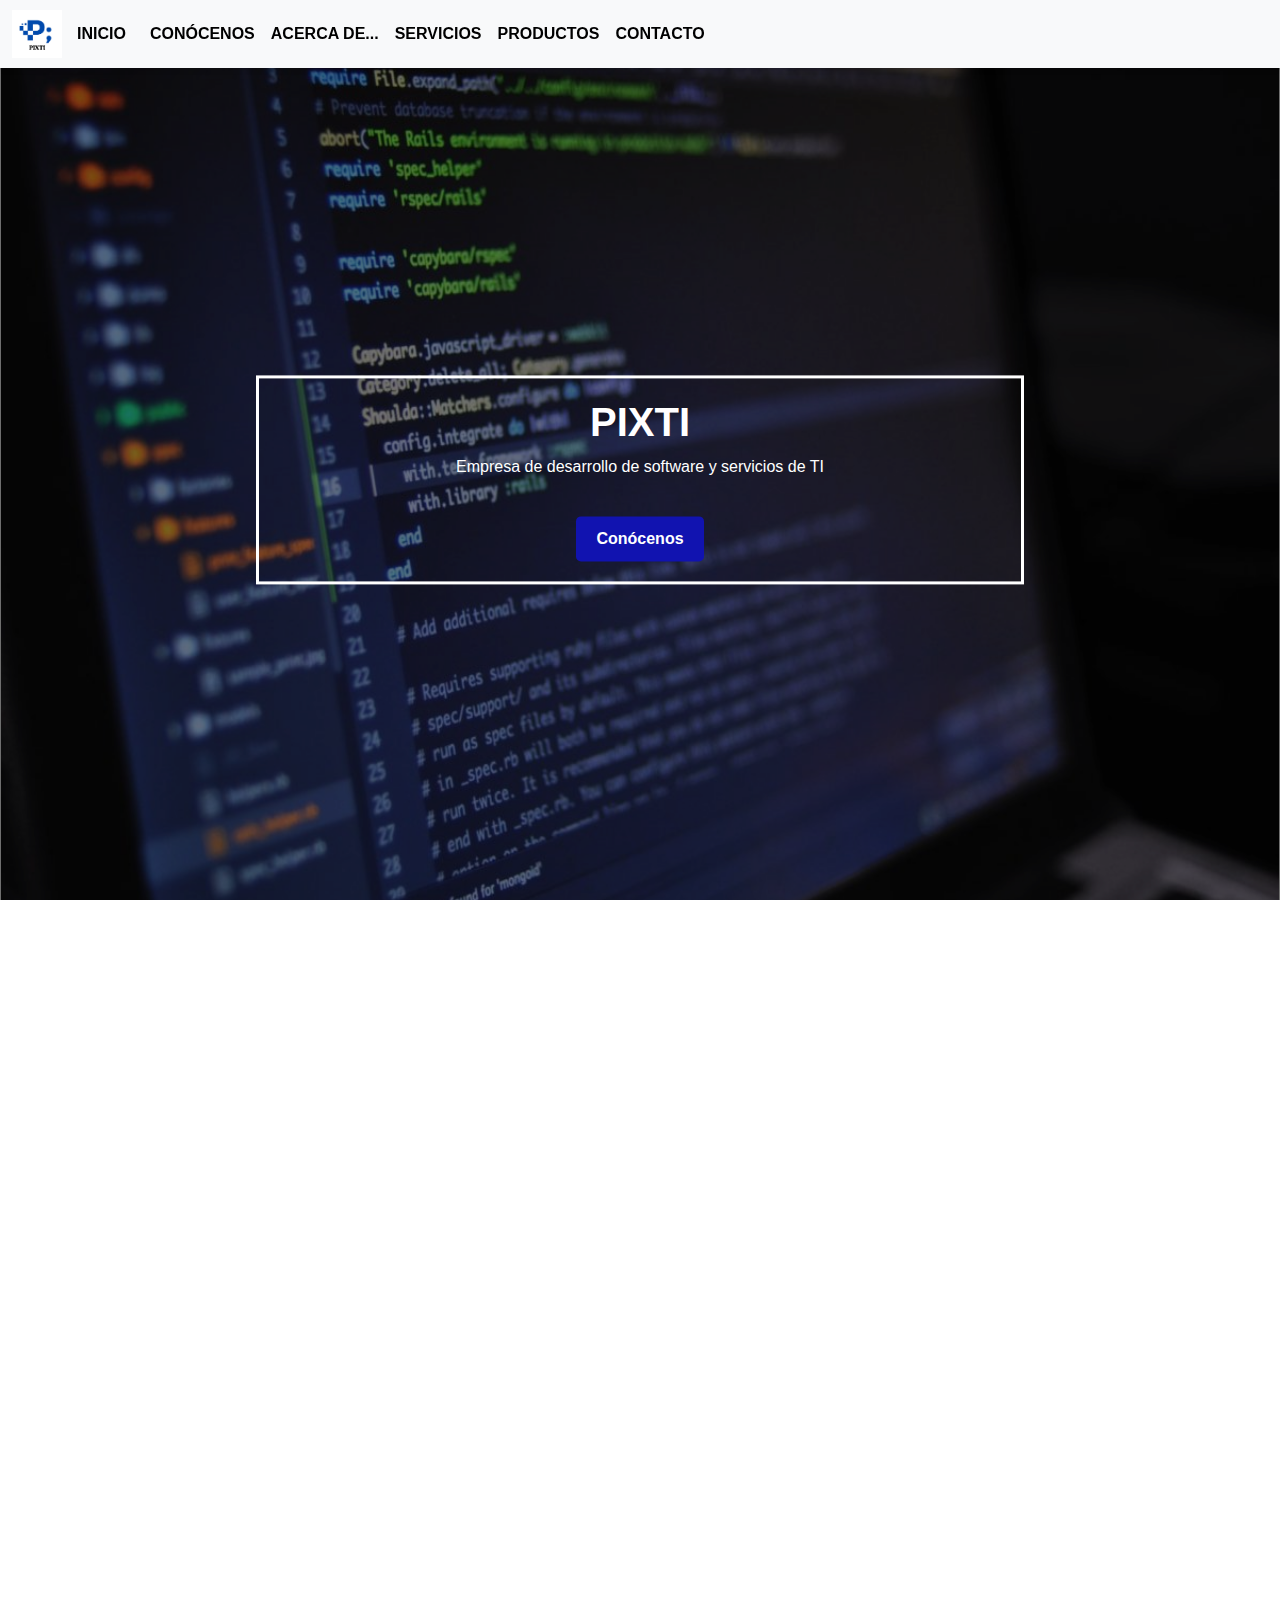
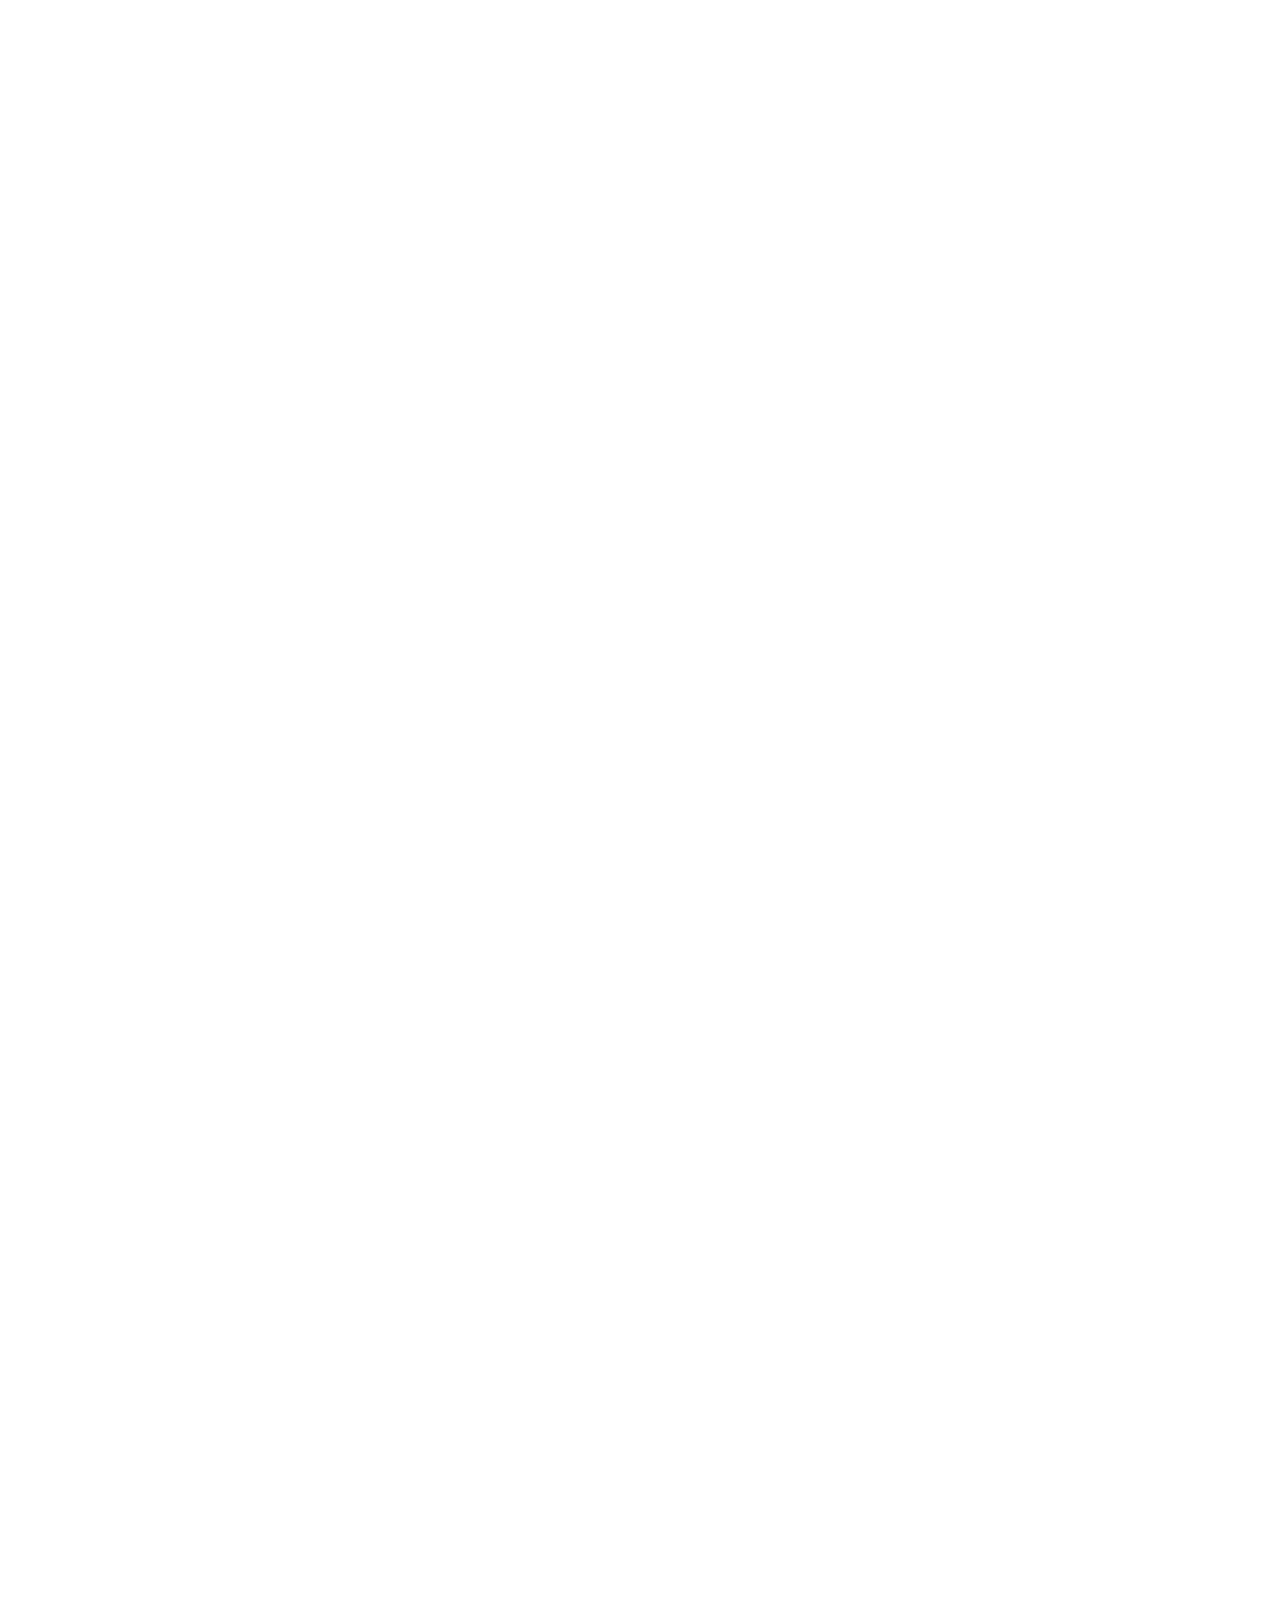
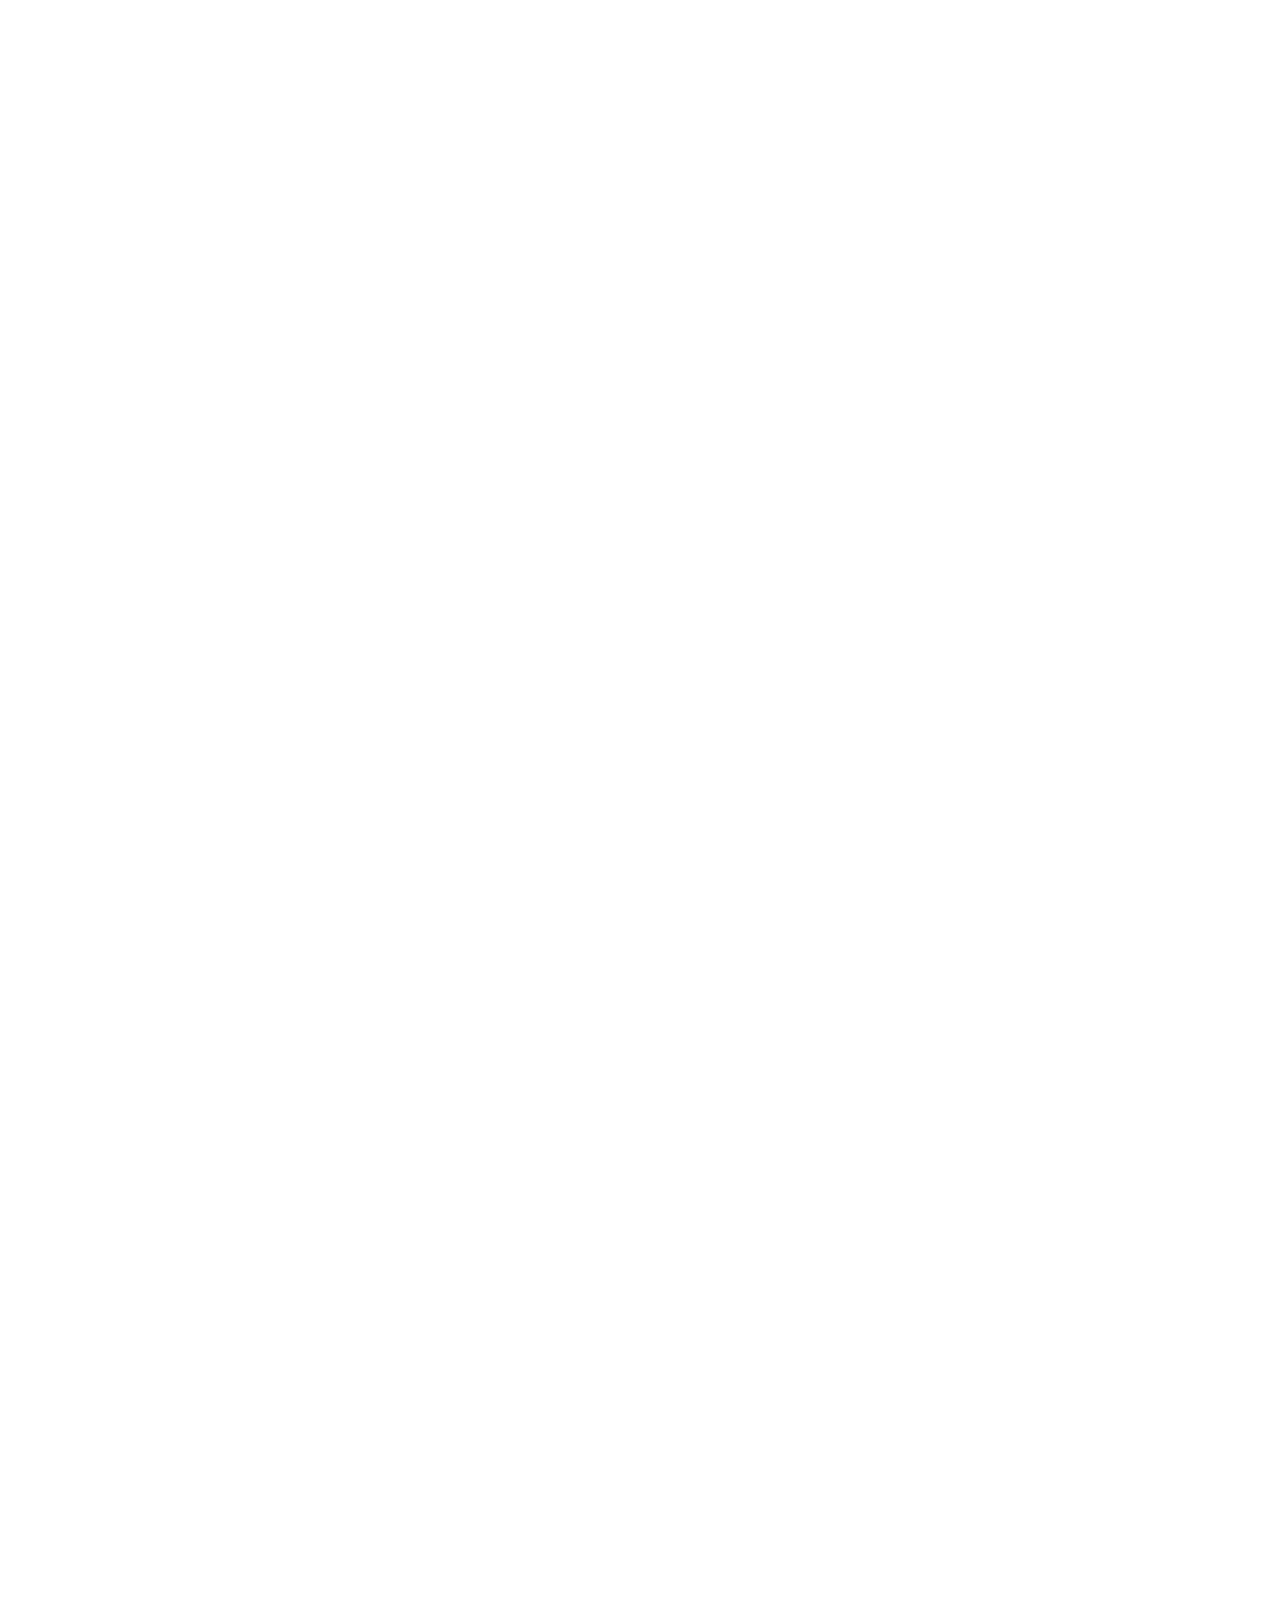
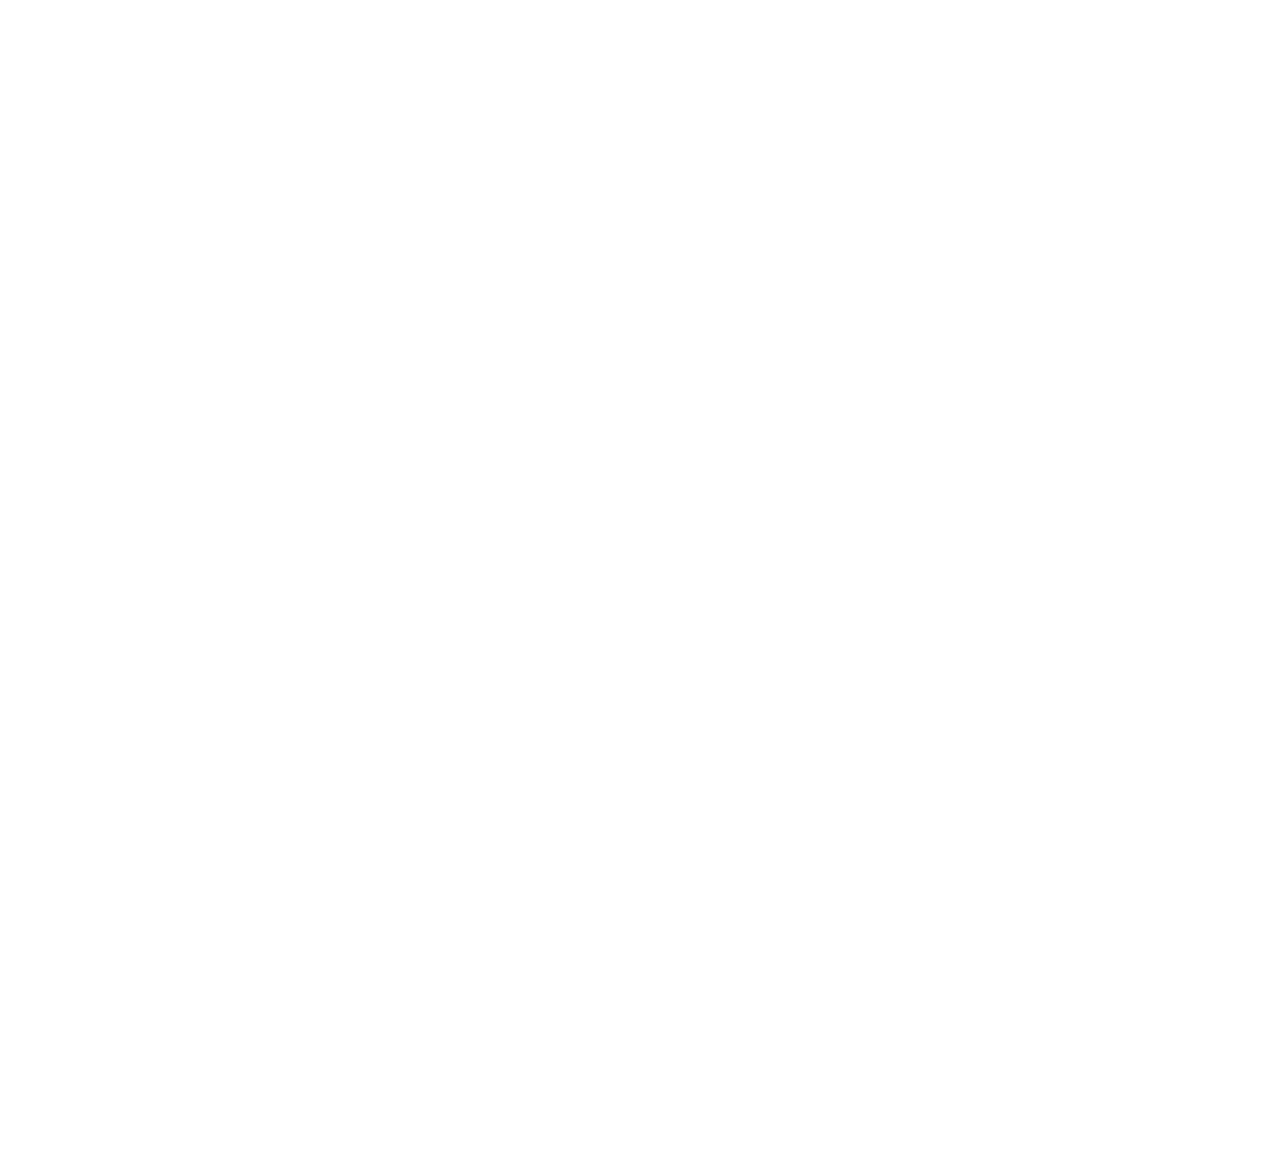
==== commit 44bbe343: "Cambios conocenos" ====
--- a/index.html
+++ b/index.html
@@ -82,7 +82,7 @@
         </button>
         <div class="collapse navbar-collapse" id="navbarSupportedContent">
           <ul class="navbar-nav me-auto mb-2 mb-lg-0">
-            <li class="nav-item"><a class="nav-link active" href="conocenos.html">Conócenos</a></li>
+            <li class="nav-item"><a class="nav-link active" href="#nosotros">Conócenos</a></li>
             <li class="nav-item"><a class="nav-link active" href="#acercade">Acerca de...</a></li>
             <li class="nav-item"><a class="nav-link active" href="#servicios">Servicios</a></li>
             <li class="nav-item"><a class="nav-link active" href="./productos.html">Productos</a></li>
@@ -107,6 +107,36 @@
         <a href="#" class="button">Conócenos</a>
       </div>
     </div>
+
+    <section class="menu">
+      <h1>Nosotros somos...</h1>
+      <div class="card-container" id="nosotros">
+          <div class="card">
+            <center> <img src="imgs/PIXTI.jpeg" alt="Empresa PIXTI"></center> 
+                  <h2>PIXTI</h2>
+                  <p>Una empresa de desarrollo de software dedicada a crear soluciones tecnológicas innovadoras que transforman y optimizan los negocios de nuestros clientes.</p>
+          </div>
+          <div class="card">
+             <center> <img src="imgs/c1.jpg" alt="Innovación"></center>
+              <h2>Innovación</h2>
+              <p>Nuestro equipo está conformado por desarrolladores, diseñadores y estrategas altamente capacitados que comparten una visión común: construir software de alta calidad.</p>
+              
+          </div>
+          <div class="card">
+          <center> <img src="imgs/c2.jpg" alt="Eficiencia"></center>
+              <h2>Objetivo</h2>
+              <p>La satisfacción del cliente es nuestra prioridad. Escuchamos atentamente, comunicamos con transparencia y nos adaptamos rápidamente para superar las expectativas de cada proyecto. </p>
+             
+          </div>
+          <div class="card">
+          <center>  <img src="imgs/c3.png" alt="Trabajamos"></center>
+              <h2>Proyectos</h2>
+              <p>Nos comprometemos a prácticas de desarrollo éticas y sostenibles, y buscamos contribuir positivamente a la comunidad mediante proyectos que generen impacto social y apoyen el bienestar general.
+              </p>
+          </div>
+      </div>
+      
+  </section>
 
   
     <!-- Contenido principal -->
--- a/css/home.css
+++ b/css/home.css
@@ -16,12 +16,47 @@
 	font-family: Arial, sans-serif;
 }
 
+/* Barra de navegación estática */
+.navbar {
+	position: fixed;
+	top: 0;
+	width: 100%;
+	background-color: #fff;
+	font-family: Arial, sans-serif;
+	box-sizing: border-box;
+	z-index: 999;
+	box-shadow: 0 2px 5px rgba(0, 0, 0, 0.1);
+	margin: 0; /* Asegúrate de que no haya margen */
+	padding: 10px 0;
+}
+
+.navbar-brand,
+.nav-link {
+	color: #000000 !important;
+	font-weight: bold;
+	font-size: 16px;
+	text-transform: uppercase;
+}
+
+.navbar-brand:hover,
+.nav-link:hover {
+	color: #1113b0 !important;
+}
+
+.logo {
+	width: 50px;
+	height: auto;
+	margin-right: 15px;
+	vertical-align: middle;
+}
+
 /* Caja contenedora de la imagen */
 .caja {
 	position: relative;
 	display: inline-block;
 	width: 100vw;
-	overflow: hidden;
+	margin-top: 0;
+	padding-top: 60px; /* Ajusta según la altura del menú */
 }
 
 /* Imagen de fondo */
@@ -32,7 +67,6 @@
 	background-position: center;
 	text-align: center;
 	filter: brightness(50%);
-	position: relative;
 }
 
 /* Contenedor de texto sobre la imagen */
@@ -60,7 +94,6 @@
 	margin-top: 20px;
 	padding: 10px 20px;
 	background-color: #1113b0;
-	/* Color de fondo del botón */
 	color: #fff;
 	font-weight: bold;
 	text-decoration: none;
@@ -69,41 +102,8 @@
 }
 
 .cont a:hover {
-	background-color: #1113b0;
-	/* Color al pasar el cursor */
-}
-
-/* Estilos de la barra de navegación */
-.navbar {
-	background-color: #fff;
-	font-family: Arial, sans-serif;
-	width: 100%;
-	box-sizing: border-box;
-}
-
-.navbar-brand,
-.nav-link {
-	color: #000000 !important;
-	font-weight: bold;
-	font-size: 16px;
-	text-transform: uppercase;
-}
-
-.navbar-brand:hover,
-.nav-link:hover {
-	color: #1113b0 !important;
-	/* Color de enlace al pasar el cursor */
-}
-
-/* Logo de la barra de navegación */
-.logo {
-	width: 50px;
-	/* Ajusta el tamaño según necesites */
-	height: auto;
-	margin-right: 15px;
-	vertical-align: middle;
-}
-
+	background-color: #0f0067;
+}
 
 /* Estilos en dispositivos móviles */
 @media (min-width: 280px) and (max-width: 480px) {
@@ -116,57 +116,56 @@
 		font-weight: 700;
 	}
 }
-/* Estilos para las generalidades */
+
+/* Otros estilos */
 .generalidades {
 	margin-top: 20px;
-  }
-  
-  .generalidades-title {
+}
+
+.generalidades-title {
 	text-align: center;
 	font-weight: bold;
 	font-size: 24px;
 	margin-bottom: 20px;
-  }
-  
-  .section {
+}
+
+.section {
 	margin-top: 10px;
 	display: flex;
-    flex-direction: column;
-    justify-content: center;
-    align-items: center;
-    text-align: center;
-  }
-  
-  .section img.icon-img {
+	flex-direction: column;
+	justify-content: center;
+	align-items: center;
+	text-align: center;
+}
+
+.section img.icon-img {
 	width: 40px;
 	height: 40px;
 	margin-bottom: 10px;
-  }
-  
-  .section h5 {
+}
+
+.section h5 {
 	font-weight: bold;
 	margin-top: 10px;
-  }
-  
-  .section p {
+}
+
+.section p {
 	font-size: 14px;
 	color: #555;
-  }
-  
-  .row {
+}
+
+.row {
 	display: flex;
-    flex-wrap: wrap;
-    justify-content: space-between;
-    margin: 0;
-}
-  
-  .img-fluid {
+	flex-wrap: wrap;
+	justify-content: space-between;
+	margin: 0;
+}
+
+.img-fluid {
 	border: 1px solid #ddd;
 	border-radius: 5px;
-  }
-  
-
-/* Otros estilos de la página */
+}
+
 .nameperfil {
 	color: #2F1C6A !important;
 }
@@ -237,40 +236,27 @@
 	animation: loader-inner 1s cubic-bezier(0.42, 0.61, 0.58, 0.41) infinite;
 }
 
-
 /*botón descarga*/
 .btn-custom {
 	background-color: #004aad;
-	/* Color de fondo */
 	color: white;
-	/* Color del texto */
 	border: none;
-	/* Sin bordes */
 	padding: 10px 20px;
-	/* Espaciado interno */
 	font-size: 16px;
-	/* Tamaño de fuente */
 	border-radius: 5px;
-	/* Bordes redondeados */
 	transition: background-color 0.3s ease;
-	/* Transición suave */
 }
 
 .btn-custom:hover {
 	background-color: #0f0067;
-	/* Color al pasar el mouse */
 	color: white;
 }
-
-
-
 
 @-webkit-keyframes loader-outter {
 	0% {
 		-webkit-transform: rotate(0deg);
 		transform: rotate(0deg);
 	}
-
 	100% {
 		-webkit-transform: rotate(360deg);
 		transform: rotate(360deg);
@@ -282,7 +268,6 @@
 		-webkit-transform: rotate(0deg);
 		transform: rotate(0deg);
 	}
-
 	100% {
 		-webkit-transform: rotate(360deg);
 		transform: rotate(360deg);
@@ -294,7 +279,6 @@
 		-webkit-transform: rotate(0deg);
 		transform: rotate(0deg);
 	}
-
 	100% {
 		-webkit-transform: rotate(-360deg);
 		transform: rotate(-360deg);
@@ -306,7 +290,6 @@
 		-webkit-transform: rotate(0deg);
 		transform: rotate(0deg);
 	}
-
 	100% {
 		-webkit-transform: rotate(-360deg);
 		transform: rotate(-360deg);
@@ -328,68 +311,3 @@
 ::-webkit-scrollbar-thumb:hover {
 	background: grey;
 }
-
-.menu {
-    background-color: #f4f4f4;
-    color: #333;
-    padding: 40px 0;
-    text-align: center;
-}
-
-.menu h1 {
-    font-size: 3em;
-    margin-bottom: 20px;
-}
-
-.card-container {
-    display: flex;
-    justify-content: center;
-    gap: 20px;
-    flex-wrap: wrap;
-    padding: 20px;
-}
-
-/* Estilos de las tarjetas */
-.card {
-    background-color: white;
-    border-radius: 10px;
-    box-shadow: 0 4px 8px rgba(0, 0, 0, 0.2);
-    padding: 20px;
-    text-align: center;
-    width: 200px;
-    transition: transform 0.2s;
-}
-
-.card:hover {
-    transform: translateY(-5px);
-}
-
-.card img {
-    width: 50px;
-    height: 50px;
-    margin-bottom: 15px;
- 
-}
-
-.card h2 {
-    font-size: 1.5em;
-    margin-bottom: 10px;
-}
-
-.card p {
-    font-size: 0.9em;
-    color: #555;
-    margin-bottom: 15px;
-}
-
-.card a {
-    color: #555;
-    text-decoration: none;
-    font-style: italic;
-    font-size: 0.9em;
-}
-
-.card a:hover {
-    color: #000;
-    text-decoration: underline;
-}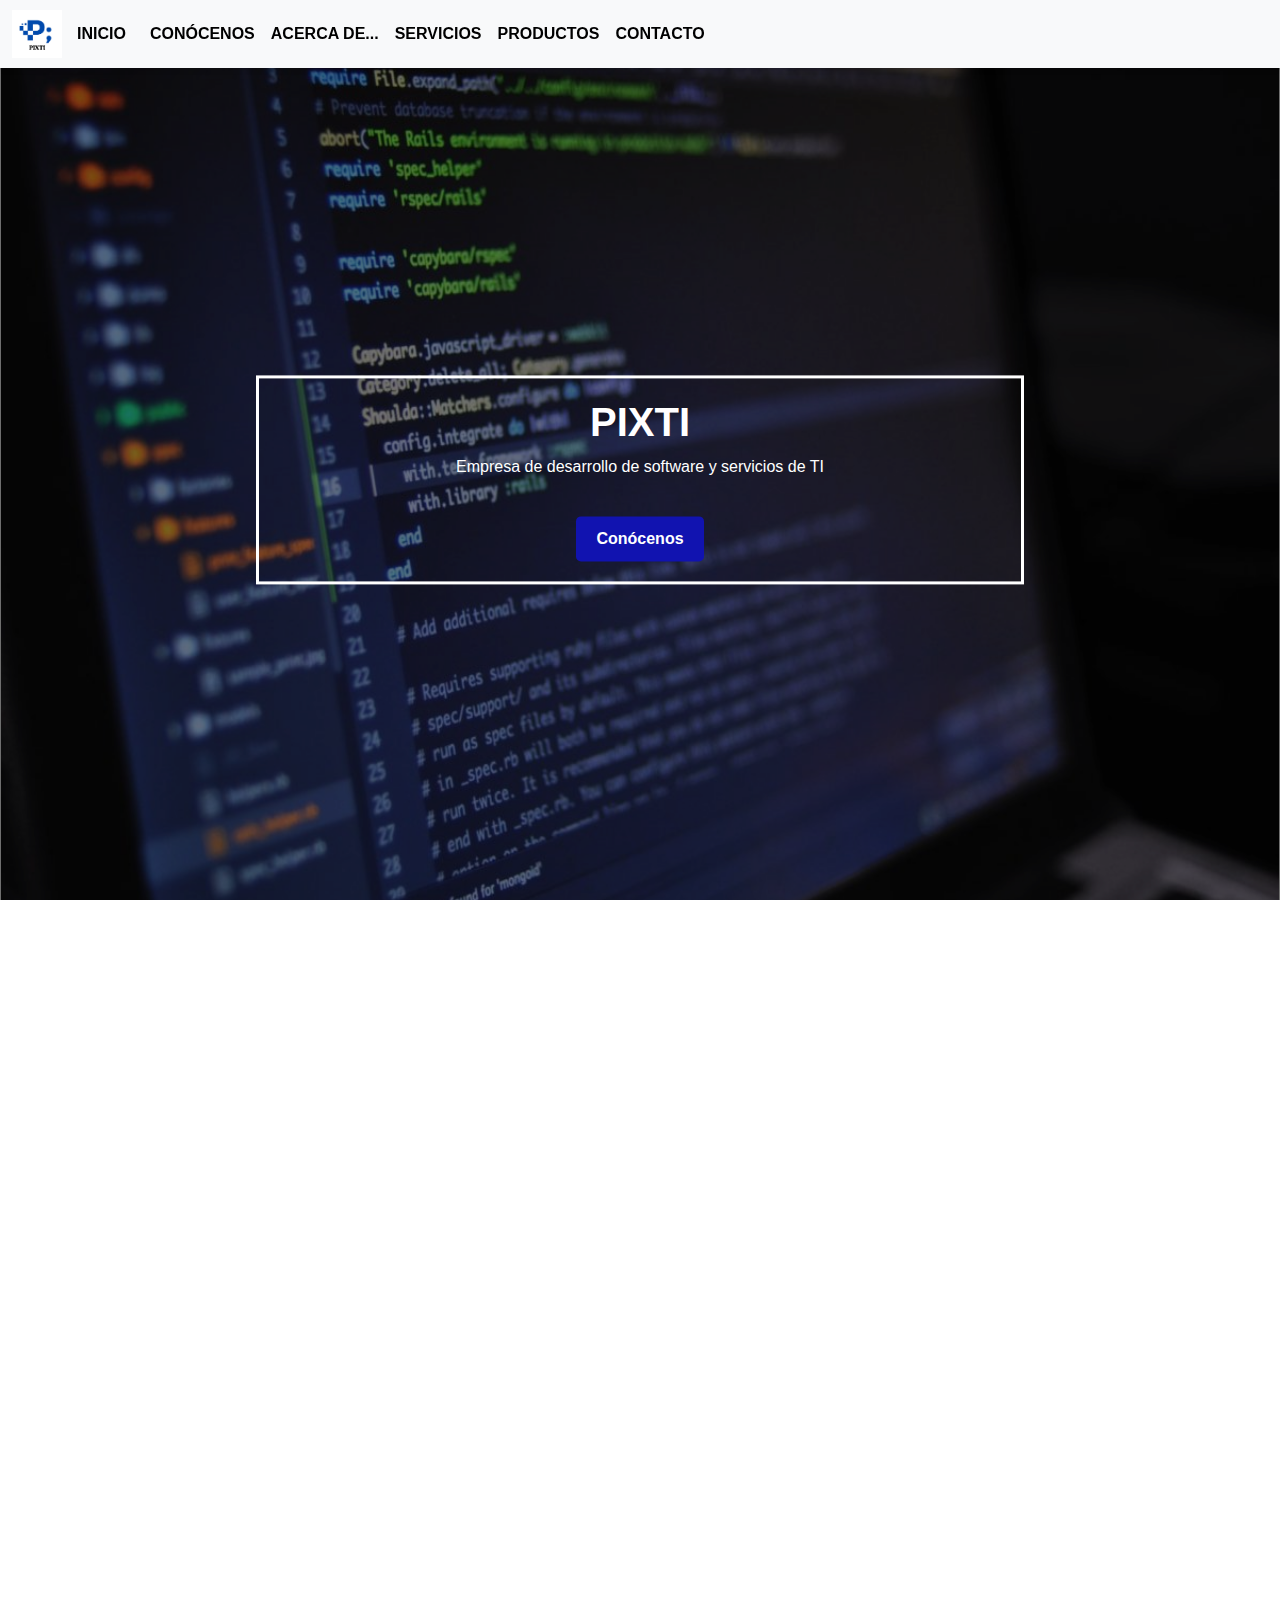
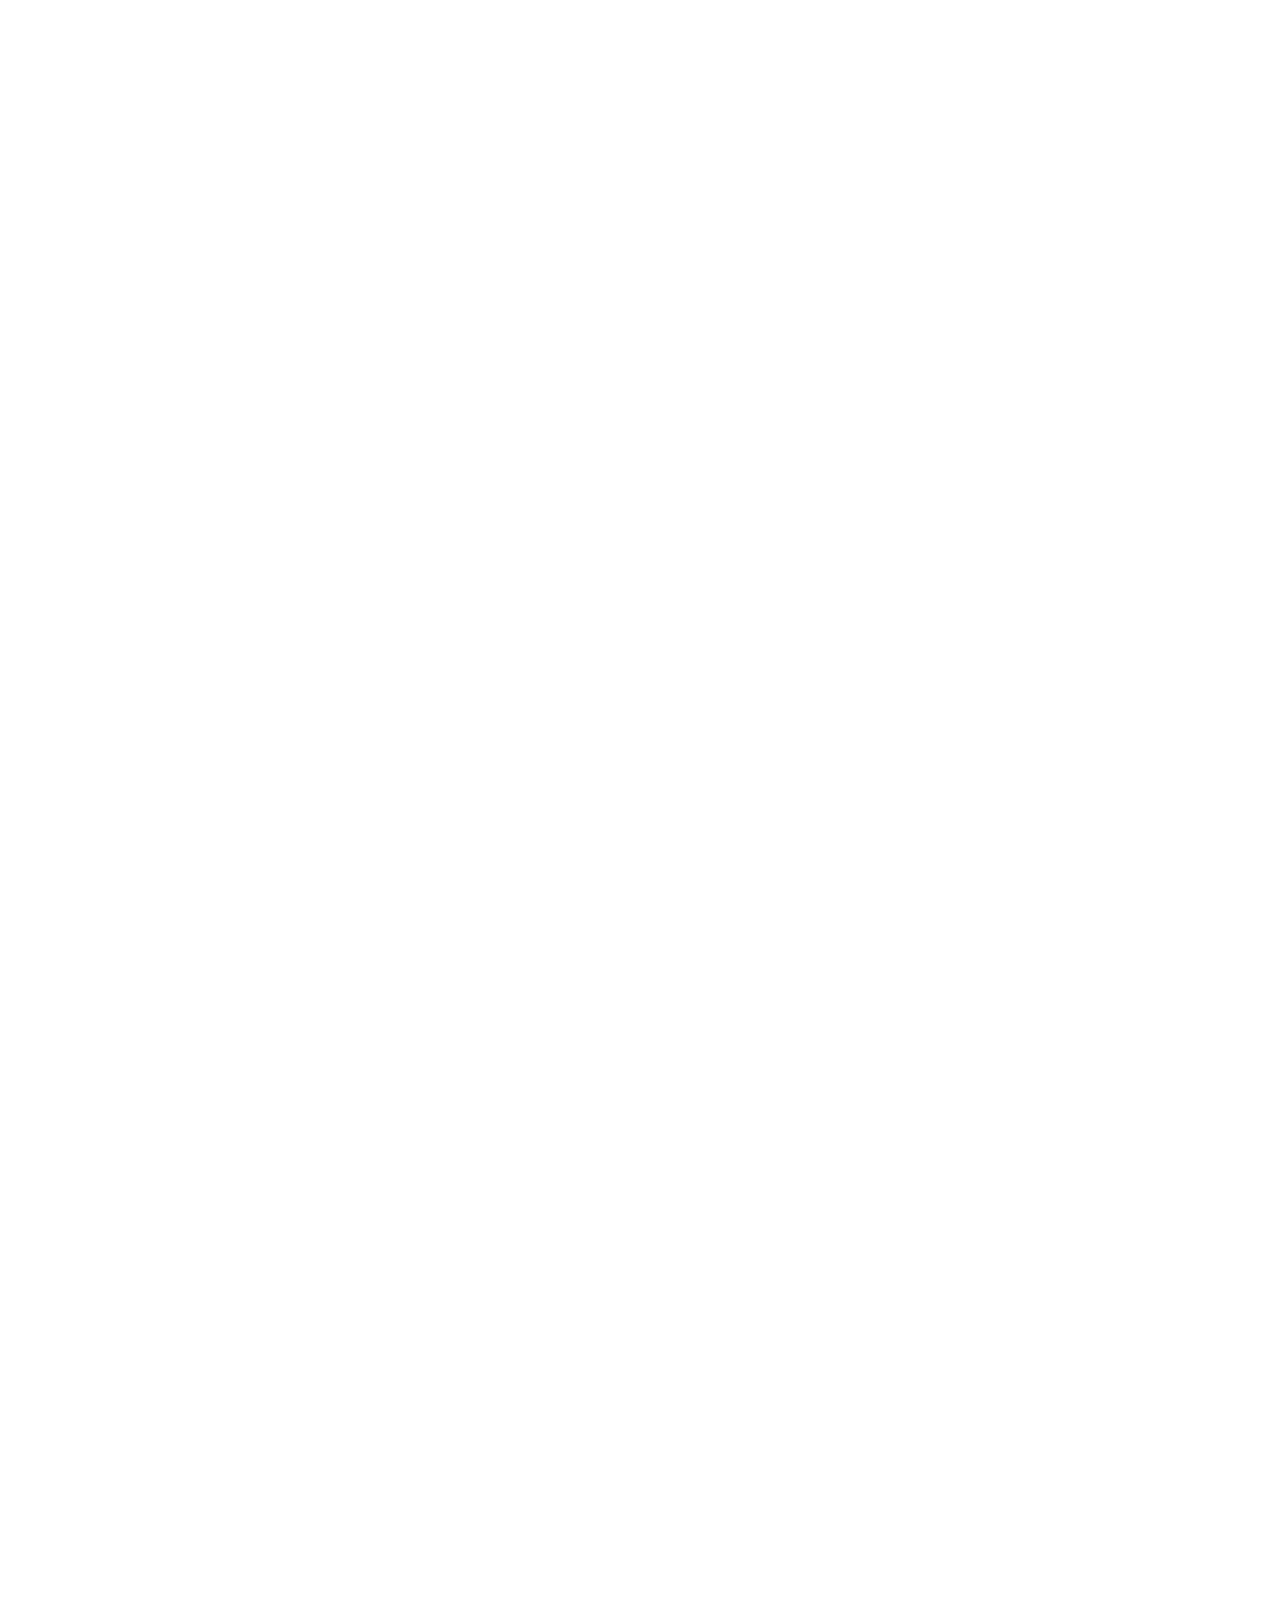
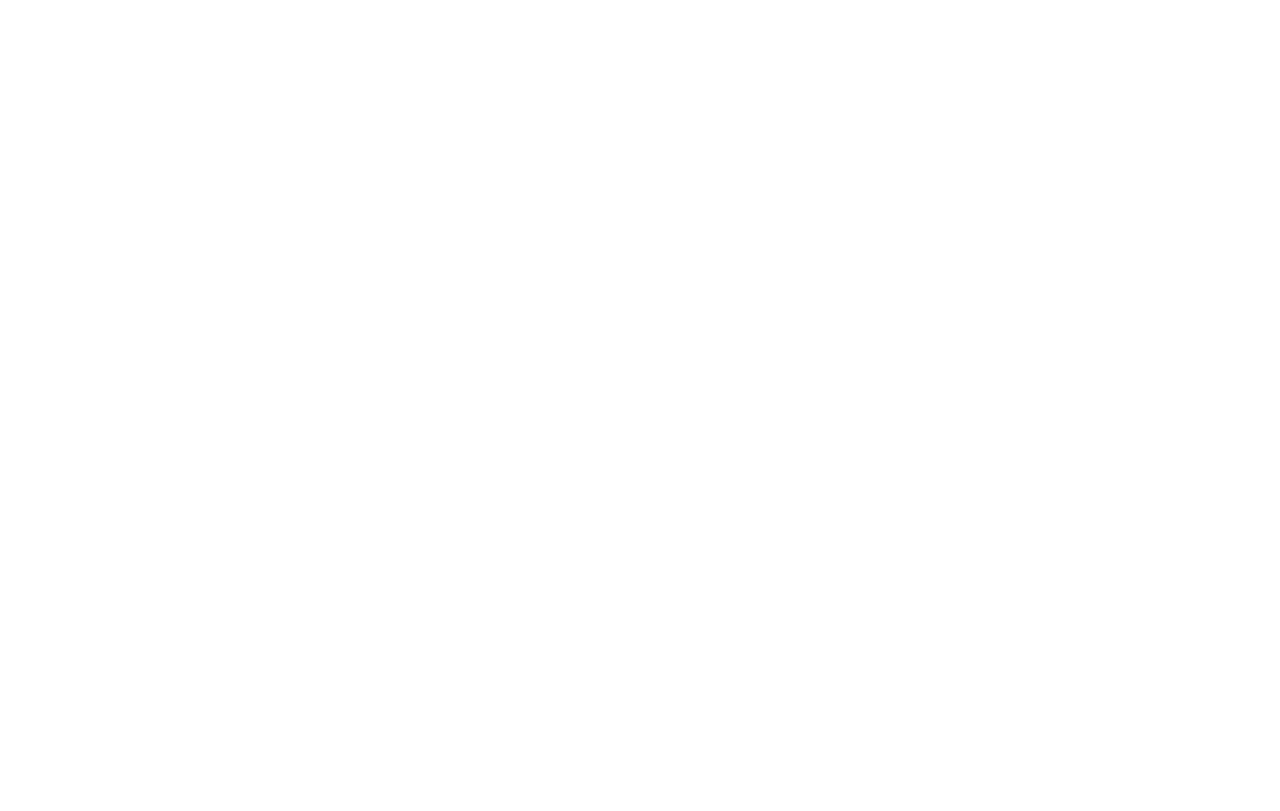
==== commit 5eab24d7: "Update index.html" ====
--- a/index.html
+++ b/index.html
@@ -109,7 +109,7 @@
     </div>
 
     <section class="menu">
-      <h1>Nosotros somos...</h1>
+      <h1 class="text-center mt-5 mb-5">NOSOTROS SOMOS...</h1>
       <div class="card-container" id="nosotros">
           <div class="card">
             <center> <img src="imgs/PIXTI.jpeg" alt="Empresa PIXTI"></center> 
@@ -261,5 +261,8 @@
      );
      });
     </script>
+
+  
     </body>
+
 </html>
--- a/css/home.css
+++ b/css/home.css
@@ -311,3 +311,67 @@
 ::-webkit-scrollbar-thumb:hover {
 	background: grey;
 }
+
+.menu {
+    background-color:#f9f9f9;
+    color: black;
+    padding: 40px 0;
+    text-align: center;
+}
+
+.menu h1 {
+    font-size: 3em;
+    margin-bottom: 20px;
+}
+
+.card-container {
+    display: flex;
+    justify-content: center;
+    gap: 90px;
+    flex-wrap: wrap;
+    padding: 20px;
+}
+
+/* Estilos de las tarjetas */
+.card {
+    background-color: white;
+    border-radius: 10px;
+    box-shadow: 0 4px 8px rgba(0, 0, 0, 0.2);
+    padding: 20px;
+    text-align: center;
+    width: 200px;
+    transition: transform 0.2s;
+}
+
+.card:hover {
+    transform: translateY(-5px);
+}
+
+.card img {
+    width: 50px;
+    height: 50px;
+    margin-bottom: 15px;
+}
+
+.card h2 {
+    font-size: 1.5em;
+    margin-bottom: 10px;
+}
+
+.card p {
+    font-size: 0.9em;
+    color: #555;
+    margin-bottom: 15px;
+}
+
+.card a {
+    color: #555;
+    text-decoration: none;
+    font-style: italic;
+    font-size: 0.9em;
+}
+
+.card a:hover {
+    color: #000;
+    text-decoration: underline;
+}
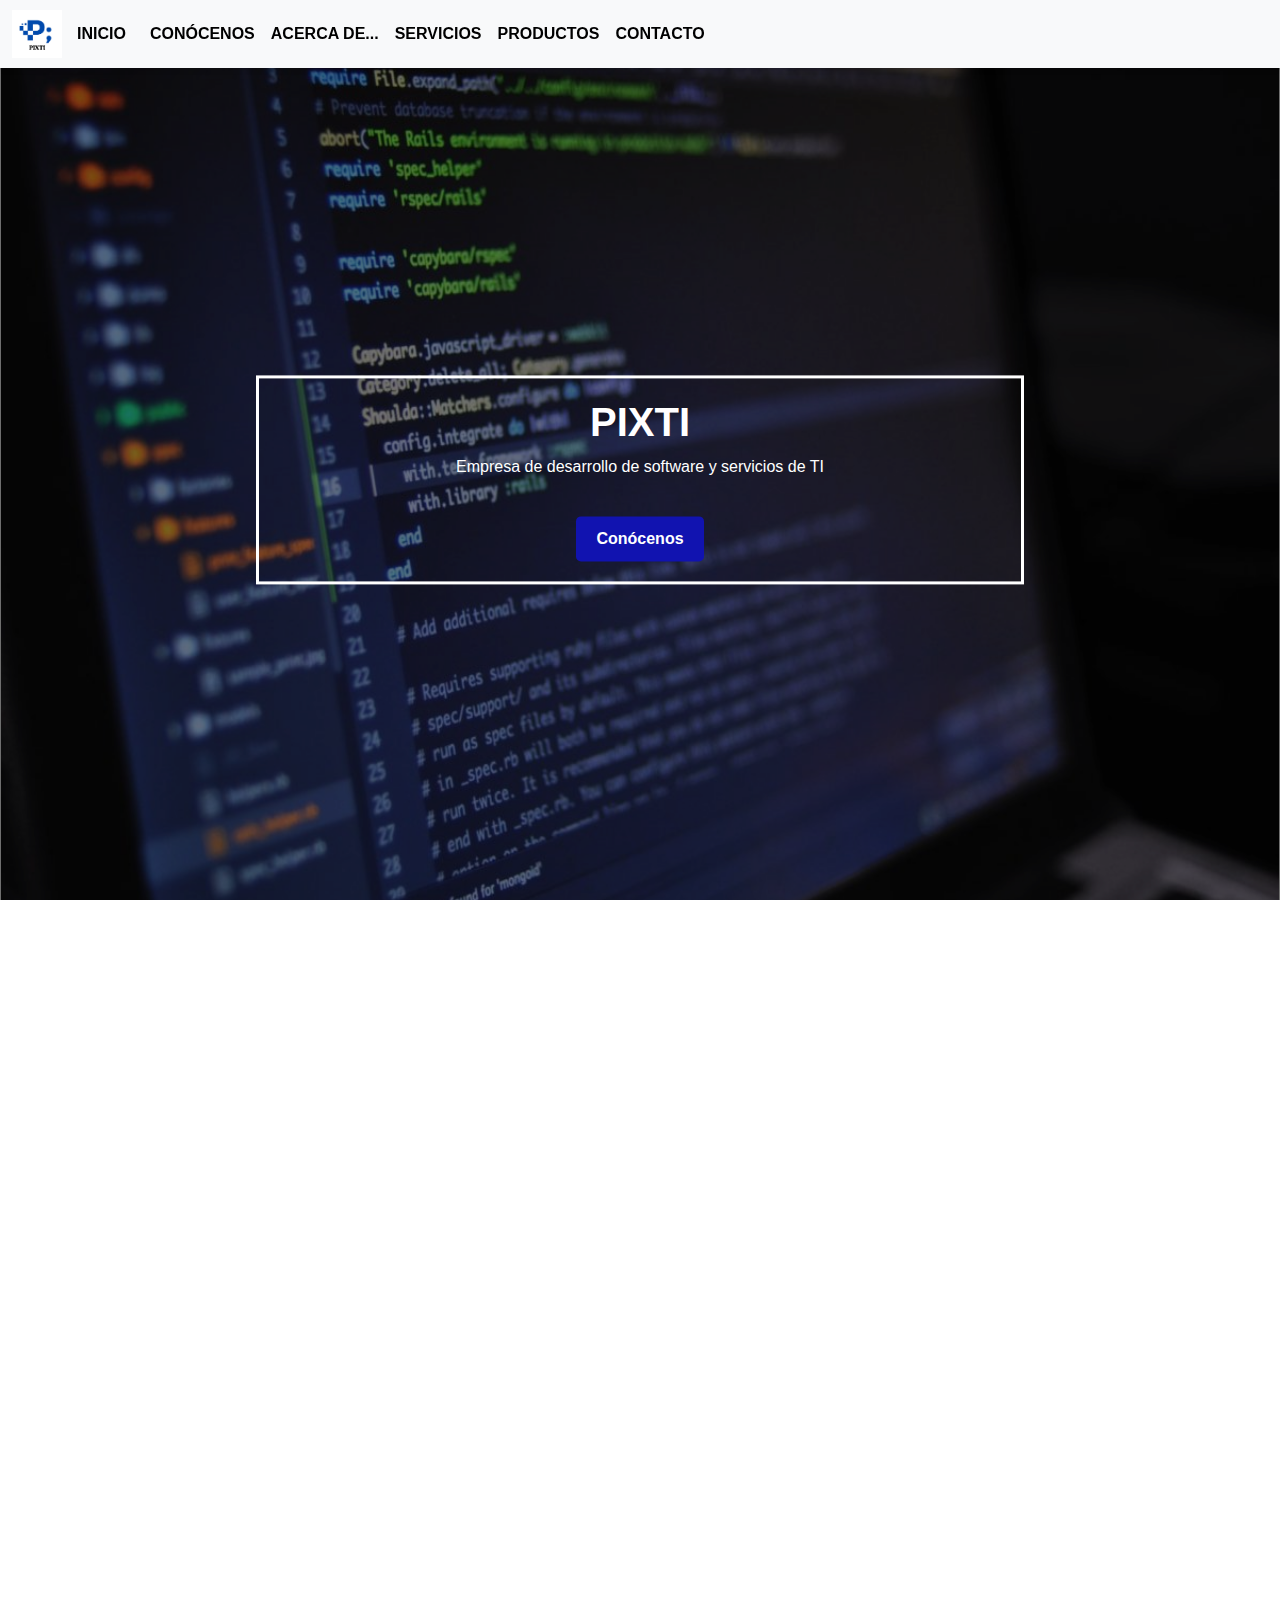
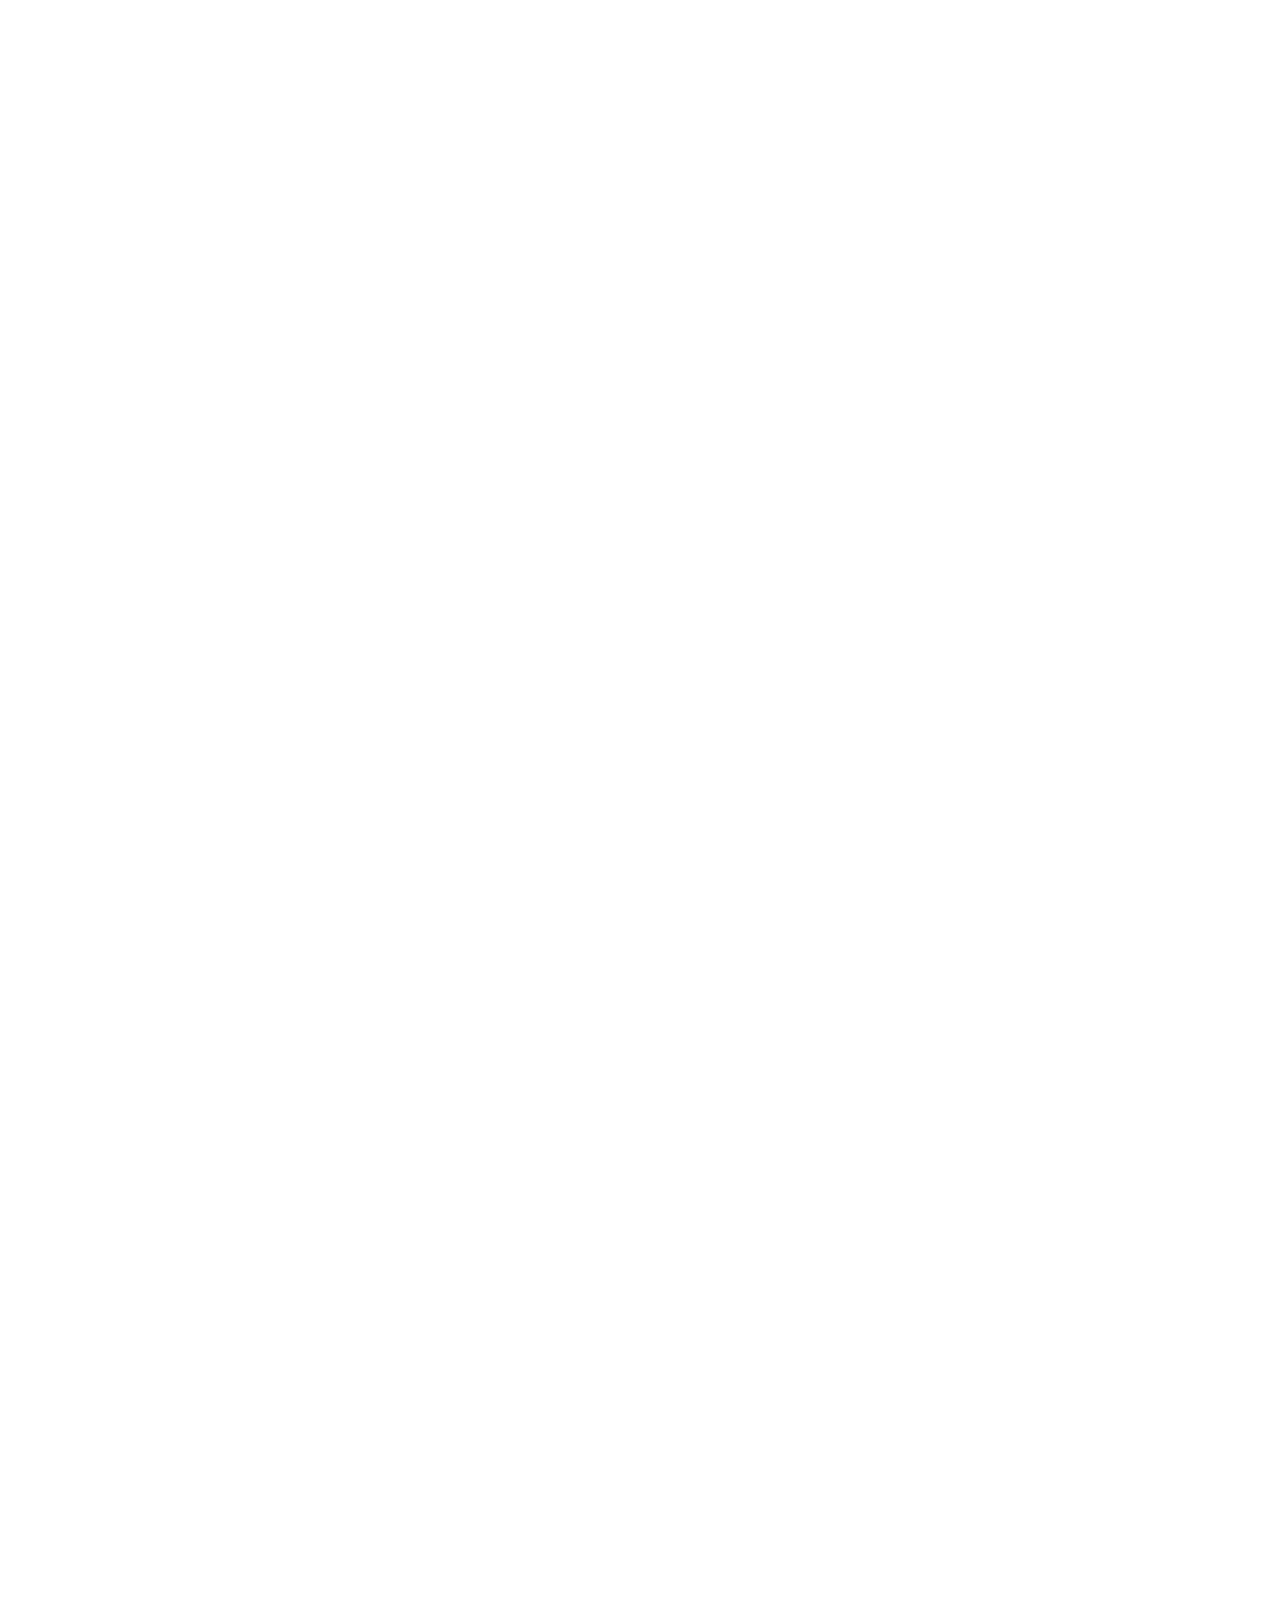
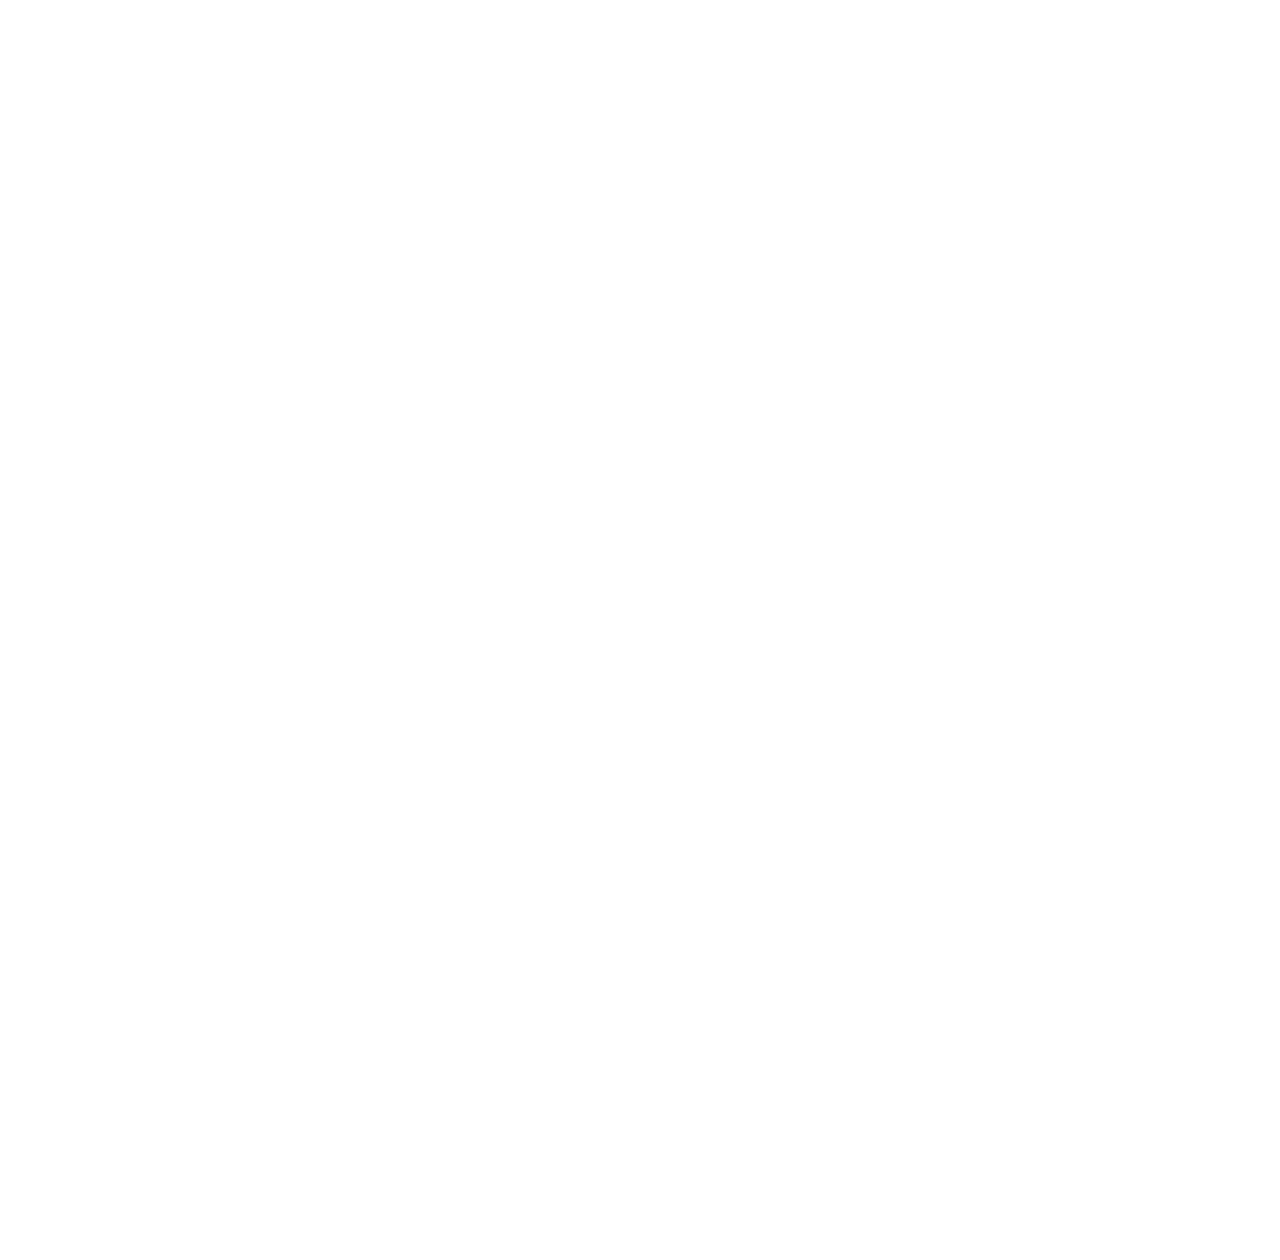
==== commit 4f8a9ef0: "Update productos" ====
--- a/index.html
+++ b/index.html
@@ -1,268 +1,291 @@
 <!doctype html>
 <html lang="es">
-  <head>
-    <meta charset="utf-8">
-    <meta name="viewport" content="width=device-width, initial-scale=1">
-    <meta http-equiv="X-UA-Compatible" content="ie=edge" />
-    <link rel="stylesheet" href="./css/bootstrap.min.css">
+
+<head>
+  <meta charset="utf-8">
+  <meta name="viewport" content="width=device-width, initial-scale=1">
+  <meta http-equiv="X-UA-Compatible" content="ie=edge" />
+  <link rel="stylesheet" href="./css/bootstrap.min.css">
+
+  <meta http-equiv="content-type" content="text/html;charset=UTF-8" />
+  <meta name="description"
+    content="Web Developer es un canal de Youtube que nace con el unico proposito de ayudar a la comunidad que esta en modo aprender de la mejor manera." />
+  <meta name="keywords" content="Canal de Youtube Web Developer Urian Viera" />
+  <meta name="author" content="Web Developer" />
+  <meta name="copyright" content="Web Developer" />
+  <meta name="language" content="es-CO" />
+
+  <title>PIXTI</title>
+  <link type="text/css" rel="shortcut icon" href="imgs/PIXTI.jpeg" />
+  <link rel="stylesheet" href="css/home.css">
+
+
+  <!--PWA-->
+  <link rel="manifest" href="./manifest.json">
+  <!---PWA--->
+
+  <!----METAS DE PWA-->
+  <meta name="theme-color" content="#2F3BA2">
+  <meta name="MobileOptimized" content="width">
+  <meta name="HandheldFriendly" content="true">
+  <meta name="apple-mobile-web-app-capable" content="yes">
+  <meta name="apple-mobile-web-app-status-bar-style" content="black-translucent">
+  <link rel="shortcut icon" type="image/png" href="./pwa/images/icons/icon-512x512.png">
+  <link rel="apple-touch-icon" href="./pwa/images/icons/icon-512x512.png">
+  <link rel="apple-touch-startup-image" href="./pwa/images/icons/icon-512x512.png">
+
+  <link rel="apple-touch-icon" href="./pwa/images/icons/icon-72x72.png" />
+  <link rel="apple-touch-icon" href="./pwa/images/icons/icon-96x96.png" />
+  <link rel="apple-touch-icon" href="./pwa/images/icons/icon-128x128.png" />
+  <link rel="apple-touch-icon" href="./pwa/images/icons/icon-144x144.png" />
+  <link rel="apple-touch-icon" href="./pwa/images/icons/icon-152x152.png" />
+  <link rel="apple-touch-icon" href="./pwa/images/icons/icon-192x192.png" />
+  <link rel="apple-touch-icon" href="./pwa/images/icons/icon-384x384.png" />
+  <link rel="apple-touch-icon" href="./pwa/images/icons/icon-512x512.png" />
+  <meta name="apple-mobile-web-app-status-bar" content="#db4938" />
+
+  <style>
+    .container {
+      display: flex;
+      justify-content: space-between;
+      align-items: center;
+      width: 100%;
+      padding: 20px;
+      max-width: 1200px;
+      margin: auto;
+    }
+
+    .cont-servicios {
+      background-color: #fff;
+      padding: 20px;
+      width: 100%;
+      box-shadow: 0px 0px 10px rgba(0, 0, 0, 0.1);
+      border-radius: 10px;
+    }
+
+    .cont-servicios h2 {
+      text-align: center;
+      color: #333;
+    }
     
-    <meta http-equiv="content-type" content="text/html;charset=UTF-8" />
-    <meta name="description" content="Web Developer es un canal de Youtube que nace con el unico proposito de ayudar a la comunidad que esta en modo aprender de la mejor manera." />
-    <meta name="keywords" content="Canal de Youtube Web Developer Urian Viera"/>
-    <meta name="author" content="Web Developer" />
-    <meta name="copyright" content="Web Developer" />
-    <meta name="language" content="es-CO"/>
-
-    <title>PIXTI</title>
-    <link type="text/css" rel="shortcut icon" href="imgs/PIXTI.jpeg"/>
-    <link rel="stylesheet" href="css/home.css">
-
-
-    <!--PWA-->
-    <link rel="manifest" href="./manifest.json"> 
-    <!---PWA--->
-
-    <!----METAS DE PWA-->
-    <meta name="theme-color" content="#2F3BA2">
-    <meta name="MobileOptimized" content="width">
-    <meta name="HandheldFriendly" content="true">
-    <meta name="apple-mobile-web-app-capable" content="yes">
-    <meta name="apple-mobile-web-app-status-bar-style" content="black-translucent">
-    <link rel="shortcut icon" type="image/png" href="./pwa/images/icons/icon-512x512.png">
-    <link rel="apple-touch-icon" href="./pwa/images/icons/icon-512x512.png">
-    <link rel="apple-touch-startup-image" href="./pwa/images/icons/icon-512x512.png">
-
-    <link rel="apple-touch-icon" href="./pwa/images/icons/icon-72x72.png" />
-    <link rel="apple-touch-icon" href="./pwa/images/icons/icon-96x96.png" />
-    <link rel="apple-touch-icon" href="./pwa/images/icons/icon-128x128.png" />
-    <link rel="apple-touch-icon" href="./pwa/images/icons/icon-144x144.png" />
-    <link rel="apple-touch-icon" href="./pwa/images/icons/icon-152x152.png" />
-    <link rel="apple-touch-icon" href="./pwa/images/icons/icon-192x192.png" />
-    <link rel="apple-touch-icon" href="./pwa/images/icons/icon-384x384.png" />
-    <link rel="apple-touch-icon" href="./pwa/images/icons/icon-512x512.png" />
-    <meta name="apple-mobile-web-app-status-bar" content="#db4938" />
-
-    <style>
-      .container {
-          display: flex;
-          justify-content: space-between;
-          align-items: center;
-          width: 100%;
-          padding: 20px;
-          max-width: 1200px;
-          margin: auto;
-      }
-  
-      .cont-servicios {
-          background-color: #fff;
-          padding: 20px;
-          width: 100%;
-          box-shadow: 0px 0px 10px rgba(0, 0, 0, 0.1);
-          border-radius: 10px;
-      }
-  
-      .cont-servicios h2 {
-          text-align: center;
-          color: #333;
-      }
-  
-
   </style>
 
 
-  </head>
-  <body>
-    <!-- Barra de navegación -->
-    <nav class="navbar navbar-expand-lg navbar-light bg-light">
-      <div class="container-fluid">
-        <img src="imgs/PIXTI.jpeg" alt="Logo" class="logo">
-        <a class="navbar-brand" href="index.html">Inicio</a>
-        <button class="navbar-toggler" type="button" data-bs-toggle="collapse" data-bs-target="#navbarSupportedContent" aria-controls="navbarSupportedContent" aria-expanded="false" aria-label="Toggle navigation">
-          <span class="navbar-toggler-icon"></span>
-        </button>
-        <div class="collapse navbar-collapse" id="navbarSupportedContent">
-          <ul class="navbar-nav me-auto mb-2 mb-lg-0">
-            <li class="nav-item"><a class="nav-link active" href="#nosotros">Conócenos</a></li>
-            <li class="nav-item"><a class="nav-link active" href="#acercade">Acerca de...</a></li>
-            <li class="nav-item"><a class="nav-link active" href="#servicios">Servicios</a></li>
-            <li class="nav-item"><a class="nav-link active" href="./productos.html">Productos</a></li>
-            <li class="nav-item"><a class="nav-link" href="contacto.html">Contacto</a></li>
-          </ul>
-        </div>
-      </div>
-    </nav>
+</head>
+
+<body>
+  <!-- Barra de navegación -->
+  <nav class="navbar navbar-expand-lg navbar-light bg-light">
+    <div class="container-fluid">
+      <img src="imgs/PIXTI.jpeg" alt="Logo" class="logo">
+      <a class="navbar-brand" href="index.html">Inicio</a>
+      <button class="navbar-toggler" type="button" data-bs-toggle="collapse" data-bs-target="#navbarSupportedContent"
+        aria-controls="navbarSupportedContent" aria-expanded="false" aria-label="Toggle navigation">
+        <span class="navbar-toggler-icon"></span>
+      </button>
+      <div class="collapse navbar-collapse" id="navbarSupportedContent">
+        <ul class="navbar-nav me-auto mb-2 mb-lg-0">
+          <li class="nav-item"><a class="nav-link active" href="#nosotros">Conócenos</a></li>
+          <li class="nav-item"><a class="nav-link active" href="#acercade">Acerca de...</a></li>
+          <li class="nav-item"><a class="nav-link active" href="#servicios">Servicios</a></li>
+          <li class="nav-item"><a class="nav-link active" href="#productos">Productos</a></li>
+          <li class="nav-item"><a class="nav-link" href="contacto.html">Contacto</a></li>
+        </ul>
+      </div>
+    </div>
+  </nav>
 
   <!--precarga de la pagina-->
   <div class="cargando">
-      <div class="loader-outter"></div>
-      <div class="loader-inner"></div>
+    <div class="loader-outter"></div>
+    <div class="loader-inner"></div>
   </div>
 
- 
-    <div class="caja">
-      <img src="imgs/imgfondo.jpeg" class="img-fluid resp_img" alt="">
-      <div class="cont">
-        <h1>PIXTI</h1>
-        <p>Empresa de desarrollo de software y servicios de TI</p>
-        <a href="#" class="button">Conócenos</a>
-      </div>
-    </div>
-
-    <section class="menu">
-      <h1 class="text-center mt-5 mb-5">NOSOTROS SOMOS...</h1>
-      <div class="card-container" id="nosotros">
-          <div class="card">
-            <center> <img src="imgs/PIXTI.jpeg" alt="Empresa PIXTI"></center> 
-                  <h2>PIXTI</h2>
-                  <p>Una empresa de desarrollo de software dedicada a crear soluciones tecnológicas innovadoras que transforman y optimizan los negocios de nuestros clientes.</p>
-          </div>
-          <div class="card">
-             <center> <img src="imgs/c1.jpg" alt="Innovación"></center>
-              <h2>Innovación</h2>
-              <p>Nuestro equipo está conformado por desarrolladores, diseñadores y estrategas altamente capacitados que comparten una visión común: construir software de alta calidad.</p>
-              
-          </div>
-          <div class="card">
-          <center> <img src="imgs/c2.jpg" alt="Eficiencia"></center>
-              <h2>Objetivo</h2>
-              <p>La satisfacción del cliente es nuestra prioridad. Escuchamos atentamente, comunicamos con transparencia y nos adaptamos rápidamente para superar las expectativas de cada proyecto. </p>
-             
-          </div>
-          <div class="card">
-          <center>  <img src="imgs/c3.png" alt="Trabajamos"></center>
-              <h2>Proyectos</h2>
-              <p>Nos comprometemos a prácticas de desarrollo éticas y sostenibles, y buscamos contribuir positivamente a la comunidad mediante proyectos que generen impacto social y apoyen el bienestar general.
-              </p>
-          </div>
-      </div>
-      
-  </section>
-
-  
-    <!-- Contenido principal -->
-    <div class="container mt-4 generalidades" id="acercade">
-      <h2 class="generalidades-title"></h2>
-      <div class="row mt-4">
-        <!-- Imagen grande a la izquierda -->
-        <div class="col-md-6">
-          <img src="imgs/generalidades.jpg" alt="Generalidades" class="img-fluid">
+
+  <div class="caja">
+    <img src="imgs/imgfondo.jpeg" class="img-fluid resp_img" alt="">
+    <div class="cont">
+      <h1>PIXTI</h1>
+      <p>Empresa de desarrollo de software y servicios de TI</p>
+      <a href="#" class="button">Conócenos</a>
+    </div>
+  </div>
+
+  <section class="menu">
+    <h1 class="text-center mt-5 mb-5">NOSOTROS SOMOS...</h1>
+    <div class="card-container" id="nosotros">
+      <div class="card">
+        <center> <img src="imgs/PIXTI.jpeg" alt="Empresa PIXTI"></center>
+        <h2>PIXTI</h2>
+        <p>Una empresa de desarrollo de software dedicada a crear soluciones tecnológicas innovadoras que transforman y
+          optimizan los negocios de nuestros clientes.</p>
+      </div>
+      <div class="card">
+        <center> <img src="imgs/c1.jpg" alt="Innovación"></center>
+        <h2>Innovación</h2>
+        <p>Nuestro equipo está conformado por desarrolladores, diseñadores y estrategas altamente capacitados que
+          comparten una visión común: construir software de alta calidad.</p>
+
+      </div>
+      <div class="card">
+        <center> <img src="imgs/c2.jpg" alt="Eficiencia"></center>
+        <h2>Objetivo</h2>
+        <p>La satisfacción del cliente es nuestra prioridad. Escuchamos atentamente, comunicamos con transparencia y nos
+          adaptamos rápidamente para superar las expectativas de cada proyecto. </p>
+
+      </div>
+      <div class="card">
+        <center> <img src="imgs/c3.png" alt="Trabajamos"></center>
+        <h2>Proyectos</h2>
+        <p>Nos comprometemos a prácticas de desarrollo éticas y sostenibles, y buscamos contribuir positivamente a la
+          comunidad mediante proyectos que generen impacto social y apoyen el bienestar general.
+        </p>
+      </div>
+    </div>
+       
+      
+  </section>
+
+
+  <!-- Contenido principal -->
+  <div class="container mt-4 generalidades" id="acercade">
+    <h2 class="generalidades-title"></h2>
+    <div class="row mt-4">
+      <!-- Imagen grande a la izquierda -->
+      <div class="col-md-6">
+        <img src="imgs/generalidades.jpg" alt="Generalidades" class="img-fluid">
+      </div>
+      <!-- Sección derecha con bloques -->
+      <div class="col-md-6">
+        <div class="row">
+          <!-- Bloque de Misión -->
+          <div class="col-6 text-center section">
+            <img src="imgs/mision.png" class="icon-img" alt="Misión">
+            <h5>Misión</h5>
+            <p>PIXTI desarrolla software y servicios TI para impulsar innovación digital, optimizar procesos y fomentar
+              el crecimiento sostenible de sus clientes.</p>
+          </div>
+          <!-- Bloque de Visión -->
+          <div class="col-6 text-center section">
+            <img src="imgs/vision.png" class="icon-img" alt="Visión">
+            <h5>Visión</h5>
+            <p>Lideramos en tecnología con innovaciones que optimizan negocios, contribuyendo al progreso sostenible con
+              excelencia y eficiencia.</p>
+          </div>
         </div>
-        <!-- Sección derecha con bloques -->
-        <div class="col-md-6">
-          <div class="row">
-            <!-- Bloque de Misión -->
-            <div class="col-6 text-center section">
-              <img src="imgs/mision.png" class="icon-img" alt="Misión">
-              <h5>Misión</h5>
-              <p>PIXTI desarrolla software y servicios TI para impulsar innovación digital, optimizar procesos y fomentar el crecimiento sostenible de sus clientes.</p>
-            </div>
-            <!-- Bloque de Visión -->
-            <div class="col-6 text-center section">
-              <img src="imgs/vision.png" class="icon-img" alt="Visión">
-              <h5>Visión</h5>
-              <p>Lideramos en tecnología con innovaciones que optimizan negocios, contribuyendo al progreso sostenible con excelencia y eficiencia.</p>
-            </div>
-          </div>
-          <div class="row mt-3">
-            <!-- Bloque de Valores -->
-            <div class="col-6 text-center section">
-              <img src="imgs/valores.png" class="icon-img" alt="Valores">
-              <h5>Valores</h5>
-              <p>PIXTI, se basa en los siguientes valores: confiabilidad, seguridad, integridad, calidad y responsabilidad.</p>
-            </div>
-            <!-- Bloque de Lema -->
-            <div class="col-6 text-center section">
-              <img src="imgs/lema.png" class="icon-img" alt="Lema">
-              <h5>Lema</h5>
-              <p>"Transformando Desafíos en soluciones digitales".
-              </p>
-            </div>
+        <div class="row mt-3">
+          <!-- Bloque de Valores -->
+          <div class="col-6 text-center section">
+            <img src="imgs/valores.png" class="icon-img" alt="Valores">
+            <h5>Valores</h5>
+            <p>PIXTI, se basa en los siguientes valores: confiabilidad, seguridad, integridad, calidad y
+              responsabilidad.</p>
+          </div>
+          <!-- Bloque de Lema -->
+          <div class="col-6 text-center section">
+            <img src="imgs/lema.png" class="icon-img" alt="Lema">
+            <h5>Lema</h5>
+            <p>"Transformando Desafíos en soluciones digitales".
+            </p>
           </div>
         </div>
       </div>
     </div>
-
-    <section id="servicios">
-      <div>
-            <h1 class="text-center mt-5 mb-5">NUESTROS SERVICIOS</h1>
-        </div>
-    
-    
-        <div class="container">
-          <div class="cont-servicios">
-            <h2>Desarrollo de Software y Soluciones Personalizadas</h2>
-            <p>
-              En <strong>PIXTI</strong>, creemos que cada idea tiene el potencial de transformarse en una solución poderosa.
-              Nuestro objetivo es dar vida a tus proyectos mediante tecnología personalizada que no sólo funciona, sino que
-              inspira. Somos una empresa apasionada, comprometida con la excelencia y enfocada en crear software que marque
-              una diferencia real en tu negocio.
-            </p>
-            <ul style="list-style-position: inside; padding-left: 0;">
-              <li>
-                <strong>Apps móviles y web</strong> con diseño moderno y funcionalidades avanzadas.
-              </li>
-              <li>
-                <strong>Automatización de procesos</strong> para eliminar tareas repetitivas.
-              </li>
-              <li>
-                <strong>Soluciones a la medida</strong>, diseñadas específicamente para tus necesidades.
-              </li>
-            </ul>
-            <img src="imgs/servicios_desarrollo.png" class="img-fluid"  alt="movil" style="max-width: 100%; height: auto;">
-          </div>
-        </div>
-    
-        <div class="container">
-          <div class="cont-servicios">
-            <h2>Innovación y Automatización</h2>
-            <p>
-              En <strong>PIXTI</strong>, creemos que la tecnología tiene el poder de transformar negocios al liberar tiempo,
-              recursos y creatividad. Por eso, nos especializamos en desarrollar soluciones de innovación y automatización
-              que no solo optimizan tus procesos, sino que también te preparan para el futuro.
-            </p>
-          </div>
-          <div class="col-md-5">
-            <p>
-              <img src="imgs/orientation.png" class="img-fluid"  alt="movil" style="max-width: 100%; height: auto;">
-            </p>
-          </div>
-        </div>
-    
-    
-        <div class="container">
-          <div class="cont-servicios">
-            <img src="imgs/servicios_kanban.png" alt="Kanban Board" style="max-width: 100%; height: auto;">
-          </div>
-          <div class="col-md-7">
-            <h2>Consultoría en Gestión de Proyectos de TI</h2>
-            <p>En <strong>PIXTI</strong>, te acompañamos a lo largo de cada etapa de tu proyecto tecnológico, utilizando
-              metodologías ágiles como Scrum y Kanban para garantizar flexibilidad y resultados rápidos. Nos encargamos de
-              planificar, gestionar recursos, y controlar presupuestos para que tu proyecto sea exitoso, cumpliendo plazos y
-              manteniendo la calidad.
-              <br><br>
-              Además, te apoyamos en la adopción de nuevas tecnologías, asegurando una transición sin fricciones. En
-              <strong>PIXTI</strong>, creemos en la comunicación abierta y transparente, trabajando codo a codo contigo para
-              que tu visión se haga realidad. ¡Tu éxito es nuestro compromiso!
-            </p>
-          </div>
-        </div>
-      </section>
-
-    <script src="./js/bootstrap.bundle.min.js"></script>
-    <script src="./js/jquery-3.6.0.js"></script>
-    <script src="./regist_serviceWorker.js"></script> 
-    <script>
-      $(function(){
-    //Precarga de la pagina se ejecuta solo una vez
-    setTimeout(
-        ()=>{
-            $(".cargando").hide(); 
-         } , 50
-     );
-     });
-    </script>
-
-  
-    </body>
-
-</html>
+  </div>
+
+  <section id="servicios">
+    <div>
+      <h1 class="text-center mt-5 mb-5">NUESTROS SERVICIOS</h1>
+    </div>
+
+
+    <div class="container">
+      <div class="cont-servicios">
+        <h2>Desarrollo de Software y Soluciones Personalizadas</h2>
+        <p>
+          En <strong>PIXTI</strong>, creemos que cada idea tiene el potencial de transformarse en una solución poderosa.
+          Nuestro objetivo es dar vida a tus proyectos mediante tecnología personalizada que no sólo funciona, sino que
+          inspira. Somos una empresa apasionada, comprometida con la excelencia y enfocada en crear software que marque
+          una diferencia real en tu negocio.
+        </p>
+        <ul style="list-style-position: inside; padding-left: 0;">
+          <li>
+            <strong>Apps móviles y web</strong> con diseño moderno y funcionalidades avanzadas.
+          </li>
+          <li>
+            <strong>Automatización de procesos</strong> para eliminar tareas repetitivas.
+          </li>
+          <li>
+            <strong>Soluciones a la medida</strong>, diseñadas específicamente para tus necesidades.
+          </li>
+        </ul>
+        <img src="imgs/servicios_desarrollo.png" class="img-fluid" alt="movil" style="max-width: 100%; height: auto;">
+      </div>
+    </div>
+
+    <div class="container">
+      <div class="cont-servicios">
+        <h2>Innovación y Automatización</h2>
+        <p>
+          En <strong>PIXTI</strong>, creemos que la tecnología tiene el poder de transformar negocios al liberar tiempo,
+          recursos y creatividad. Por eso, nos especializamos en desarrollar soluciones de innovación y automatización
+          que no solo optimizan tus procesos, sino que también te preparan para el futuro.
+        </p>
+      </div>
+      <div class="col-md-5">
+        <p>
+          <img src="imgs/orientation.png" class="img-fluid" alt="movil" style="max-width: 100%; height: auto;">
+        </p>
+      </div>
+    </div>
+
+
+    <div class="container">
+      <div class="cont-servicios">
+        <img src="imgs/servicios_kanban.png" alt="Kanban Board" style="max-width: 100%; height: auto;">
+      </div>
+      <div class="col-md-7">
+        <h2>Consultoría en Gestión de Proyectos de TI</h2>
+        <p>En <strong>PIXTI</strong>, te acompañamos a lo largo de cada etapa de tu proyecto tecnológico, utilizando
+          metodologías ágiles como Scrum y Kanban para garantizar flexibilidad y resultados rápidos. Nos encargamos de
+          planificar, gestionar recursos, y controlar presupuestos para que tu proyecto sea exitoso, cumpliendo plazos y
+          manteniendo la calidad.
+          <br><br>
+          Además, te apoyamos en la adopción de nuevas tecnologías, asegurando una transición sin fricciones. En
+          <strong>PIXTI</strong>, creemos en la comunicación abierta y transparente, trabajando codo a codo contigo para
+          que tu visión se haga realidad. ¡Tu éxito es nuestro compromiso!
+        </p>
+      </div>
+    </div>
+  </section>
+
+  <!-- BITT -->
+  <section id="productos">
+    <h1 class="text-center mt-5 mb-5">PRODUCTOS</h1>
+    <header class="text-white text-center py-5" style="background-color: #004aad; color: #fff;">
+      <div class="container">
+        <img src="imgs/prod_bitt-logo.png" alt="Bitt logo" style="width: 10vw; height: auto;">
+        <h1 class="text-center mt-5 mb-5">BITT - Reconociendo billetes, mejorando vidas</h1>
+      </div>
+      <a href="./productos.html" class="btn-bitt" role="button">Conoce más</a>
+    </header>
+  </section>
+
+  <script src="./js/bootstrap.bundle.min.js"></script>
+  <script src="./js/jquery-3.6.0.js"></script>
+  <script src="./regist_serviceWorker.js"></script>
+  <script>
+    $(function () {
+      //Precarga de la pagina se ejecuta solo una vez
+      setTimeout(
+        () => {
+          $(".cargando").hide();
+        }, 50
+      );
+    });
+  </script>
+
+
+</body>
+
+</html>--- a/css/home.css
+++ b/css/home.css
@@ -26,7 +26,8 @@
 	box-sizing: border-box;
 	z-index: 999;
 	box-shadow: 0 2px 5px rgba(0, 0, 0, 0.1);
-	margin: 0; /* Asegúrate de que no haya margen */
+	margin: 0;
+	/* Asegúrate de que no haya margen */
 	padding: 10px 0;
 }
 
@@ -56,7 +57,8 @@
 	display: inline-block;
 	width: 100vw;
 	margin-top: 0;
-	padding-top: 60px; /* Ajusta según la altura del menú */
+	padding-top: 60px;
+	/* Ajusta según la altura del menú */
 }
 
 /* Imagen de fondo */
@@ -252,11 +254,81 @@
 	color: white;
 }
 
+/*botón Bitt*/
+.btn-bitt {
+	background-color: white;
+	color: #004aad;
+	border: none;
+	padding: 10px 20px;
+	font-size: 16px;
+	text-decoration: none;
+	border-radius: 5px;
+	transition: background-color 0.3s ease;
+}
+
+.btn-bitt:hover {
+	color: white;
+	background-color: #003a8c;
+	/* Color más oscuro al pasar el cursor */
+	transform: scale(1.1);
+	/* Aumenta ligeramente el tamaño */
+}
+
+/*Botón home en Productos*/
+.floating-buttons {
+	position: fixed;
+	bottom: 20px;
+	/* Distancia desde el borde inferior */
+	right: 20px;
+	/* Distancia desde el borde derecho */
+	display: flex;
+	flex-direction: column;
+	/* Alinear botones en columna */
+	gap: 10px;
+	/* Espacio entre los botones */
+	z-index: 1000;
+	/* Asegurar que estén encima del contenido */
+}
+
+.floating-buttons a {
+	display: flex;
+	align-items: center;
+	justify-content: center;
+	width: 50px;
+	height: 50px;
+	background-color: #004aad;
+	/* Color de fondo */
+	color: white;
+	/* Color del ícono */
+	border-radius: 50%;
+	/* Forma circular */
+	text-decoration: none;
+	box-shadow: 0 4px 6px rgba(0, 0, 0, 0.1);
+	/* Sombra */
+	transition: transform 0.3s ease, background-color 0.3s ease;
+	/* Animaciones */
+}
+
+.floating-buttons a:hover {
+	background-color: #003a8c;
+	/* Color más oscuro al pasar el cursor */
+	transform: scale(1.1);
+	/* Aumenta ligeramente el tamaño */
+}
+
+.floating-buttons i {
+	font-size: 24px;
+	/* Tamaño del ícono */
+}
+
+
+
 @-webkit-keyframes loader-outter {
 	0% {
 		-webkit-transform: rotate(0deg);
 		transform: rotate(0deg);
 	}
+
 	100% {
 		-webkit-transform: rotate(360deg);
 		transform: rotate(360deg);
@@ -268,6 +340,7 @@
 		-webkit-transform: rotate(0deg);
 		transform: rotate(0deg);
 	}
+
 	100% {
 		-webkit-transform: rotate(360deg);
 		transform: rotate(360deg);
@@ -279,6 +352,7 @@
 		-webkit-transform: rotate(0deg);
 		transform: rotate(0deg);
 	}
+
 	100% {
 		-webkit-transform: rotate(-360deg);
 		transform: rotate(-360deg);
@@ -290,6 +364,7 @@
 		-webkit-transform: rotate(0deg);
 		transform: rotate(0deg);
 	}
+
 	100% {
 		-webkit-transform: rotate(-360deg);
 		transform: rotate(-360deg);
@@ -313,65 +388,65 @@
 }
 
 .menu {
-    background-color:#f9f9f9;
-    color: black;
-    padding: 40px 0;
-    text-align: center;
+	background-color: #f9f9f9;
+	color: black;
+	padding: 40px 0;
+	text-align: center;
 }
 
 .menu h1 {
-    font-size: 3em;
-    margin-bottom: 20px;
+	font-size: 3em;
+	margin-bottom: 20px;
 }
 
 .card-container {
-    display: flex;
-    justify-content: center;
-    gap: 90px;
-    flex-wrap: wrap;
-    padding: 20px;
+	display: flex;
+	justify-content: center;
+	gap: 90px;
+	flex-wrap: wrap;
+	padding: 20px;
 }
 
 /* Estilos de las tarjetas */
 .card {
-    background-color: white;
-    border-radius: 10px;
-    box-shadow: 0 4px 8px rgba(0, 0, 0, 0.2);
-    padding: 20px;
-    text-align: center;
-    width: 200px;
-    transition: transform 0.2s;
+	background-color: white;
+	border-radius: 10px;
+	box-shadow: 0 4px 8px rgba(0, 0, 0, 0.2);
+	padding: 20px;
+	text-align: center;
+	width: 200px;
+	transition: transform 0.2s;
 }
 
 .card:hover {
-    transform: translateY(-5px);
+	transform: translateY(-5px);
 }
 
 .card img {
-    width: 50px;
-    height: 50px;
-    margin-bottom: 15px;
+	width: 50px;
+	height: 50px;
+	margin-bottom: 15px;
 }
 
 .card h2 {
-    font-size: 1.5em;
-    margin-bottom: 10px;
+	font-size: 1.5em;
+	margin-bottom: 10px;
 }
 
 .card p {
-    font-size: 0.9em;
-    color: #555;
-    margin-bottom: 15px;
+	font-size: 0.9em;
+	color: #555;
+	margin-bottom: 15px;
 }
 
 .card a {
-    color: #555;
-    text-decoration: none;
-    font-style: italic;
-    font-size: 0.9em;
+	color: #555;
+	text-decoration: none;
+	font-style: italic;
+	font-size: 0.9em;
 }
 
 .card a:hover {
-    color: #000;
-    text-decoration: underline;
-}
+	color: #000;
+	text-decoration: underline;
+}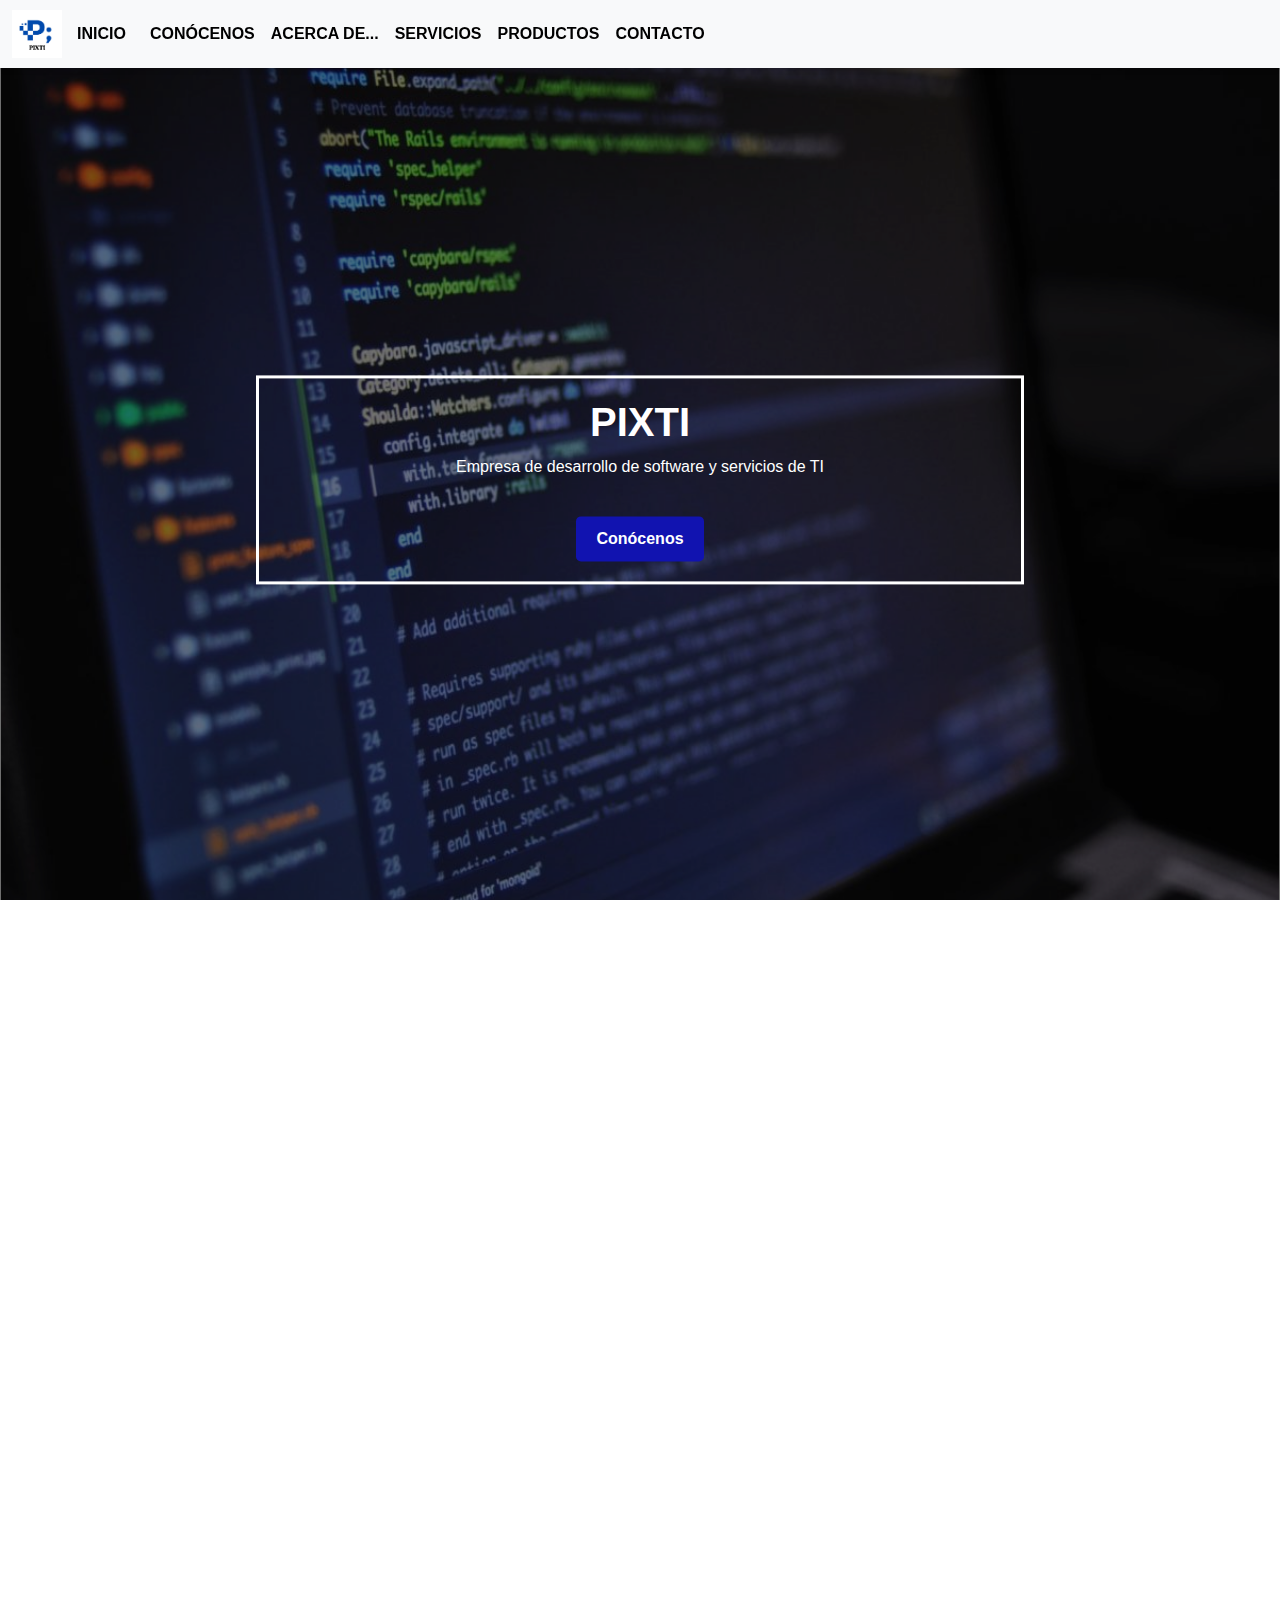
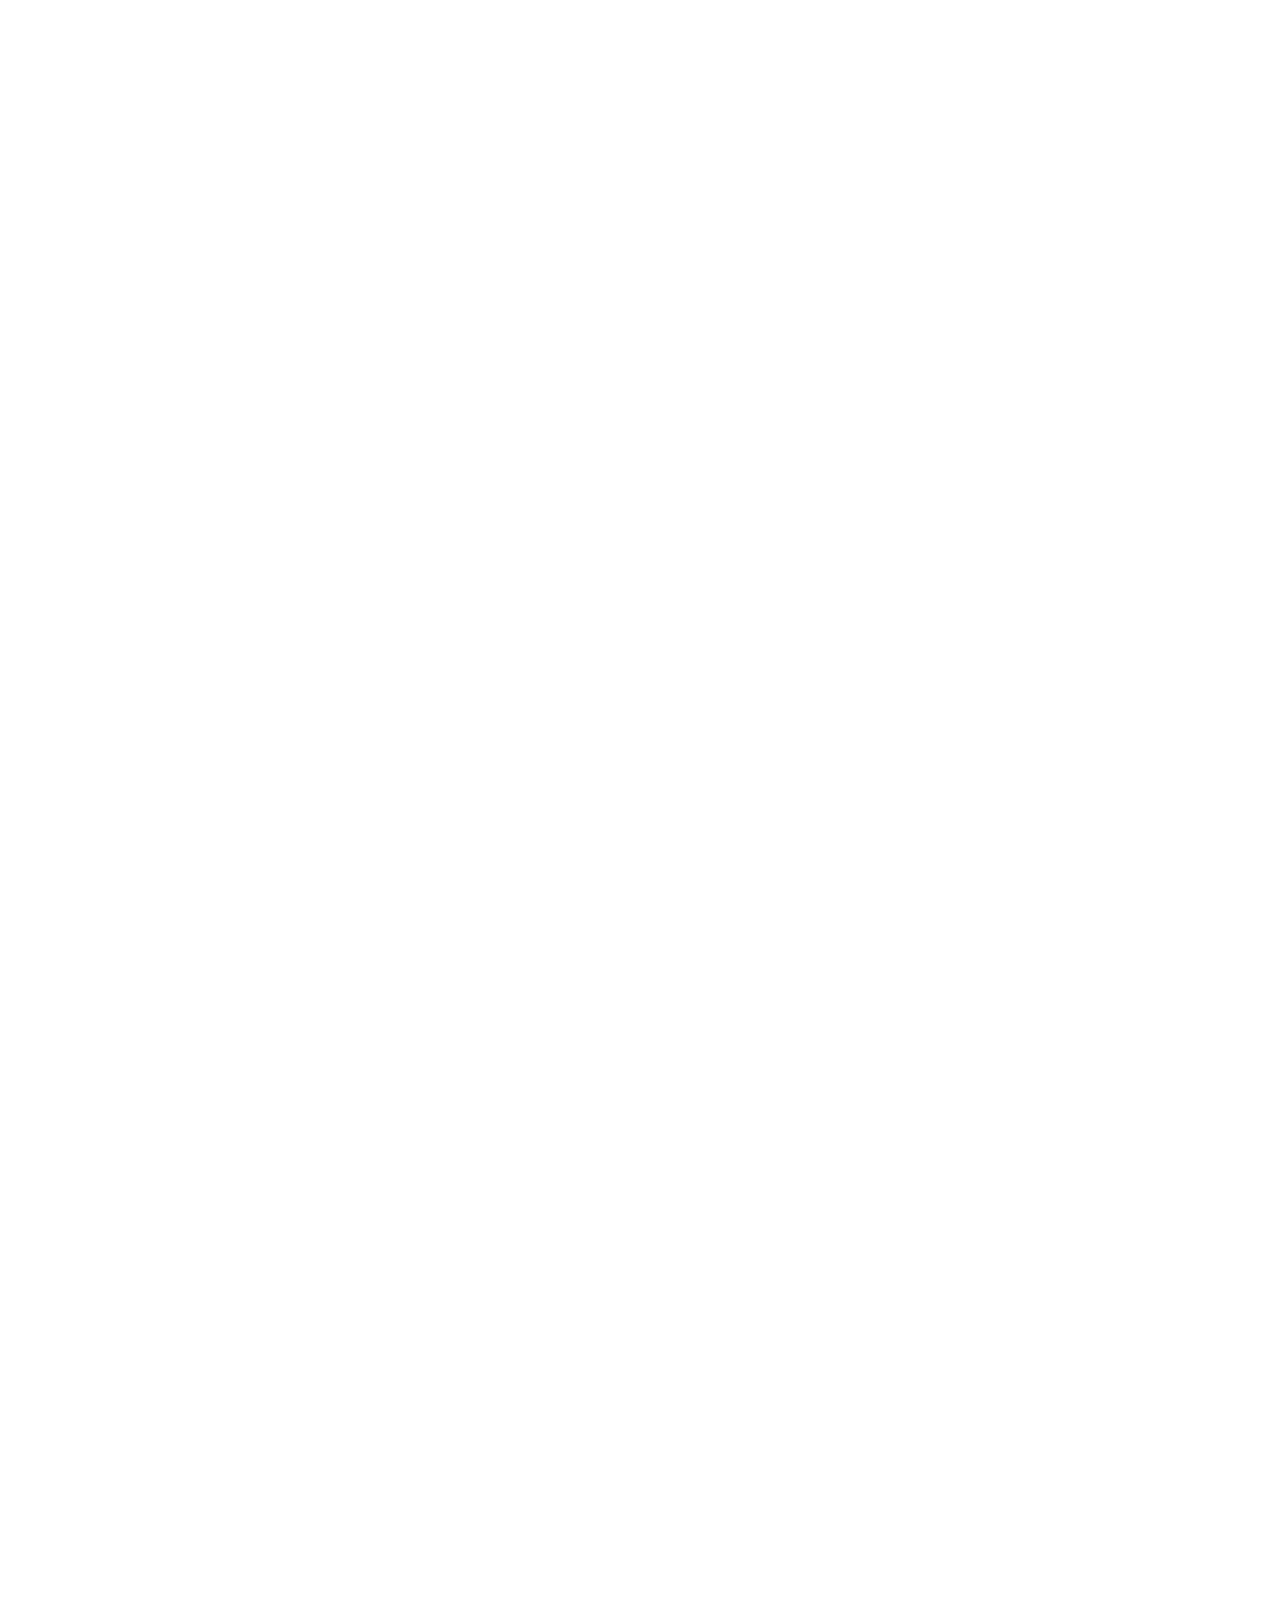
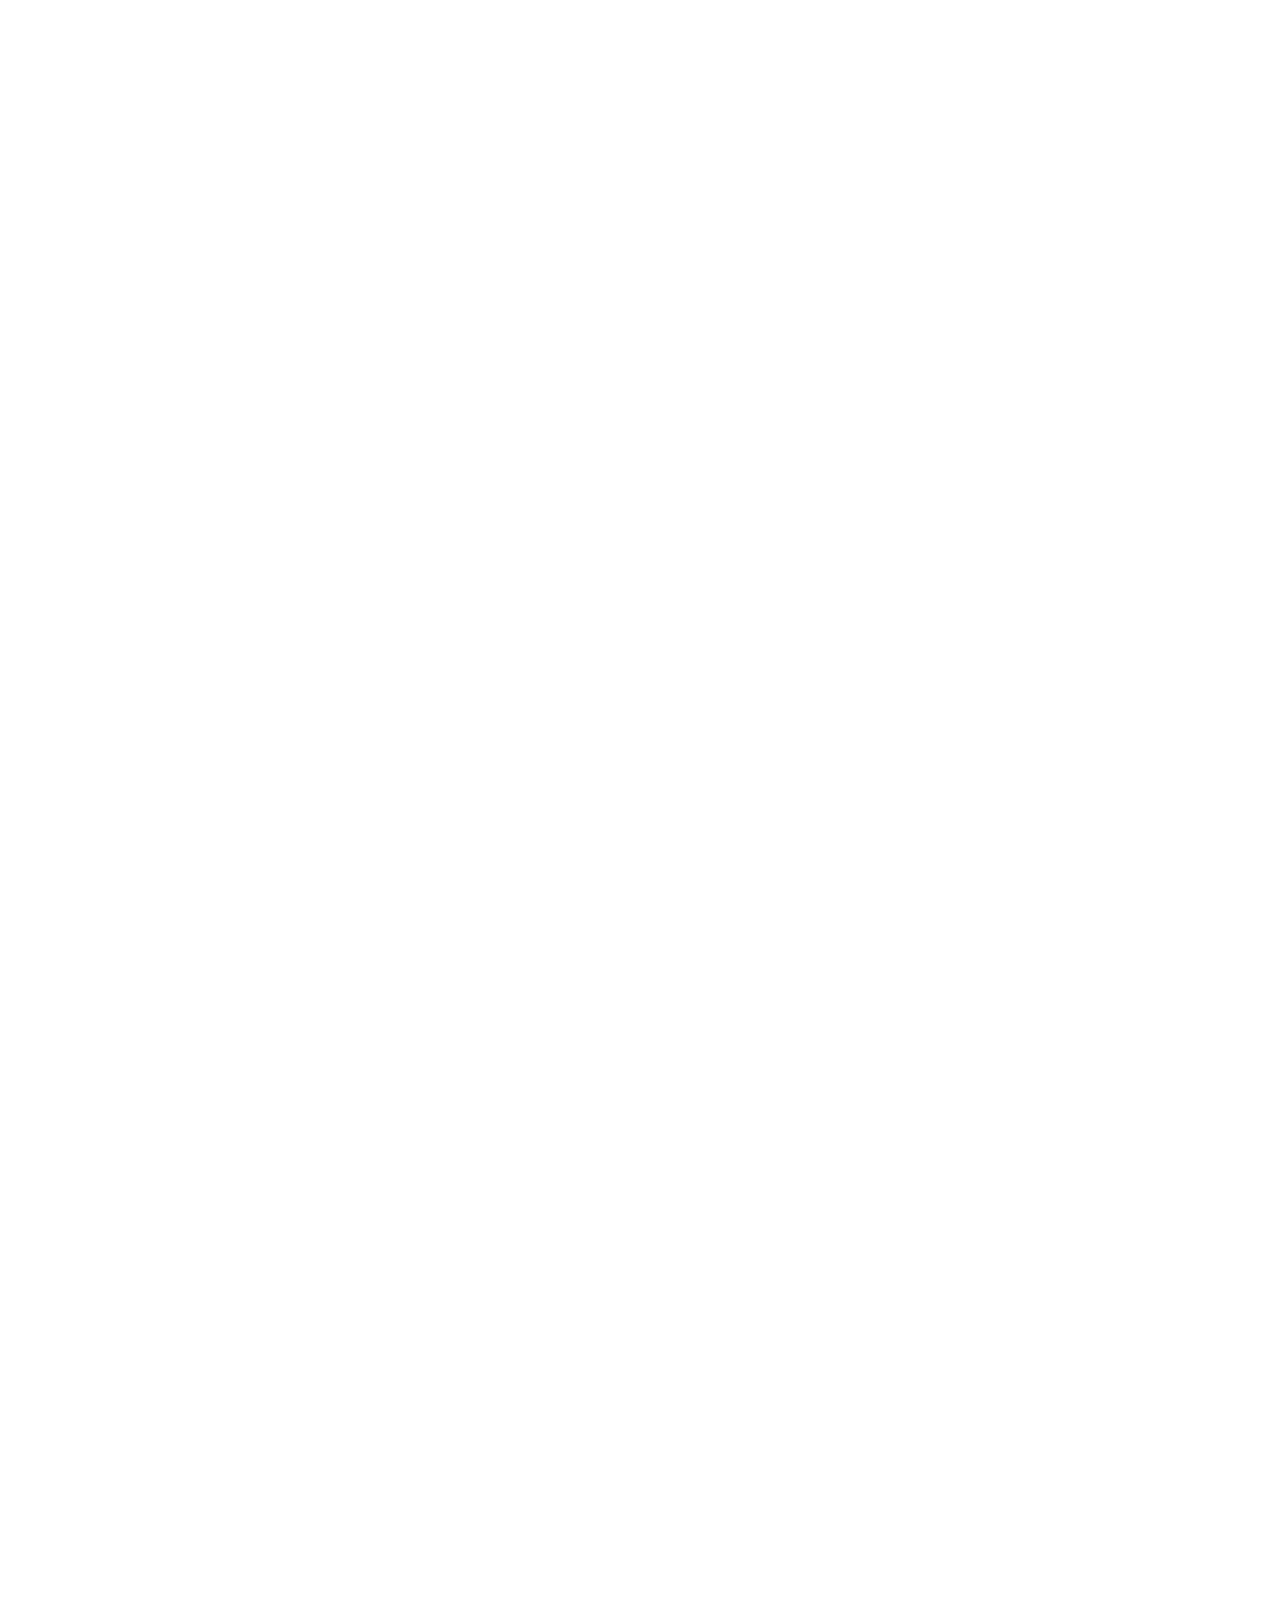
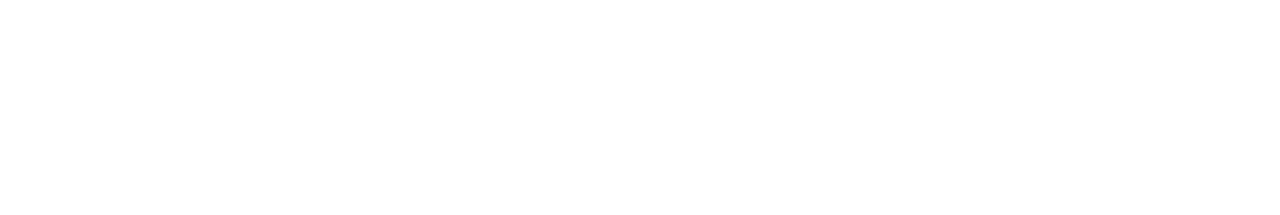
==== commit d2e2ef36: "contacto" ====
--- a/index.html
+++ b/index.html
@@ -9,10 +9,10 @@
 
   <meta http-equiv="content-type" content="text/html;charset=UTF-8" />
   <meta name="description"
-    content="Web Developer es un canal de Youtube que nace con el unico proposito de ayudar a la comunidad que esta en modo aprender de la mejor manera." />
-  <meta name="keywords" content="Canal de Youtube Web Developer Urian Viera" />
-  <meta name="author" content="Web Developer" />
-  <meta name="copyright" content="Web Developer" />
+    content="ixti es una consultoría especializada en el desarrollo de aplicaciones y páginas web innovadoras, brindando soluciones tecnológicas a medida para empresas y negocios." />
+  <meta name="keywords" content="Pixti, desarrollo de aplicaciones, desarrollo web, soluciones tecnológicas, consultoría tecnológica, diseño web profesional, desarrollo de software" />
+  <meta name="author" content="PIXTI" />
+  <meta name="copyright" content="PIXTI" />
   <meta name="language" content="es-CO" />
 
   <title>PIXTI</title>
@@ -89,7 +89,7 @@
           <li class="nav-item"><a class="nav-link active" href="#acercade">Acerca de...</a></li>
           <li class="nav-item"><a class="nav-link active" href="#servicios">Servicios</a></li>
           <li class="nav-item"><a class="nav-link active" href="#productos">Productos</a></li>
-          <li class="nav-item"><a class="nav-link" href="contacto.html">Contacto</a></li>
+          <li class="nav-item"><a class="nav-link" href="#contacto">Contacto</a></li>
         </ul>
       </div>
     </div>
@@ -286,6 +286,71 @@
   </script>
 
 
+<section id="contacto">
+  
+</section>
+
+
+<div class="contact-container">
+  <form id="contact-form">
+  
+      
+    <center><h1>Contacto</h1></center> 
+    
+    <label for="nombre">Nombre:</label>
+    <input type="text" id="nombre" name="nombre" required>
+
+    <label for="email">Email:</label>
+    <input type="email" id="email" name="email" required>
+
+    <label for="mensaje">Mensaje:</label>
+    <textarea id="mensaje" name="mensaje" required></textarea>
+
+    <button type="submit">Enviar</button>
+  </form>
+
+  <div class="contact-info">
+    <!-- Imagen de Gmail -->
+   
+    <!-- Imagen principal (a la derecha) -->
+    <div class="main-image">
+   <center>  <img src="imgs/pixtiC.png" alt="Imagen PIxti"></center> 
+   <center><div class="gmail-info">
+      <img src="imgs/gmail.png" alt="Gmail">
+      <p>pixti62@gmail.com</p>
+    </div>
+    
+  </center> 
+    </div>
+  </div>
+</div>
+
+<!-- Script para redirigir al usuario a WhatsApp -->
+<script>
+  document.getElementById("contact-form").addEventListener("submit", function(e) {
+      e.preventDefault(); // Evitar que el formulario se envíe de la forma tradicional
+
+      // Recoger los datos del formulario
+      var nombre = document.getElementById("nombre").value;
+      var email = document.getElementById("email").value;
+      var mensaje = document.getElementById("mensaje").value;
+
+      // Crear el mensaje que se enviará por WhatsApp
+      var mensajeWhatsApp = `Nombre: ${nombre}%0AEmail: ${email}%0AMensaje: ${mensaje}`;
+
+      // Número de teléfono de WhatsApp
+      var numeroWhatsApp = "527731587079"; 
+      // Crear el enlace de WhatsApp
+      var enlaceWhatsApp = `https://wa.me/${numeroWhatsApp}?text=${mensajeWhatsApp}`;
+
+      // Redirigir al enlace de WhatsApp
+      window.location.href = enlaceWhatsApp;
+  });
+</script>
+
+<script src="js/bootstrap.bundle.min.js"></script>
+
+
 </body>
 
 </html>--- a/css/home.css
+++ b/css/home.css
@@ -449,4 +449,93 @@
 .card a:hover {
 	color: #000;
 	text-decoration: underline;
-}+}
+
+/* Contenedor principal: formulario + imágenes */
+.contact-container {
+	display: flex;
+	justify-content: space-between; /* Distribuir espacio entre los elementos */
+	align-items: flex-start; /* Alineación superior */
+	gap: 20px; /* Espacio entre los elementos */
+	max-width: 1200px;
+	margin: 0 auto; /* Centrar el contenedor */
+	padding: 20px;
+  }
+  
+  /* Formulario */
+  form {
+	flex: 1; /* Ocupa más espacio que las imágenes */
+	max-width: 600px;
+	background-color: #fff;
+	border-radius: 8px;
+	box-shadow: 0 4px 8px rgba(0, 0, 0, 0.1);
+	padding: 20px;
+  }
+  
+  /* Inputs y textarea del formulario */
+  form input, form textarea {
+	width: 100%;
+	padding: 10px;
+	margin-bottom: 20px;
+	font-size: 16px;
+	border: 1px solid #ddd;
+	border-radius: 5px;
+  }
+  
+  /* Botón del formulario */
+  form button {
+	width: 100%;
+	padding: 12px;
+	background-color: #1113b0;
+	color: white;
+	font-size: 16px;
+	border: none;
+	border-radius: 5px;
+	cursor: pointer;
+  }
+  
+  /* Información de contacto */
+  .contact-info {
+	display: flex;
+	flex-direction: column; /* Alinear Gmail y la imagen en columna */
+	gap: 10px;
+	align-items: center; /* Centrar contenido dentro del div */
+	flex: 0.5; /* Menor ancho que el formulario */
+  }
+  
+  /* Estilo para la imagen de Gmail y texto */
+  .gmail-info {
+	display: flex;
+	align-items: center;
+	gap: 100px;
+  }
+  
+  .gmail-info img {
+	width: 200px;
+	height: 200px;
+  }
+  
+  .gmail-info p {
+	font-size: 16px;
+  }
+  
+  /* Imagen principal */
+  .main-image img {
+	max-width: 50%;
+	height: auto;
+	border-radius: 8px;
+	box-shadow: 0 4px 8px rgba(0, 0, 0, 0.1);
+  }
+  
+  /* Estilos responsivos */
+  @media (max-width: 768px) {
+	.contact-container {
+	  flex-direction: column; /* Cambiar a una columna en pantallas pequeñas */
+	}
+  
+	.contact-info {
+	  flex-direction: column;
+	  align-items: center;
+	}
+  }
+  